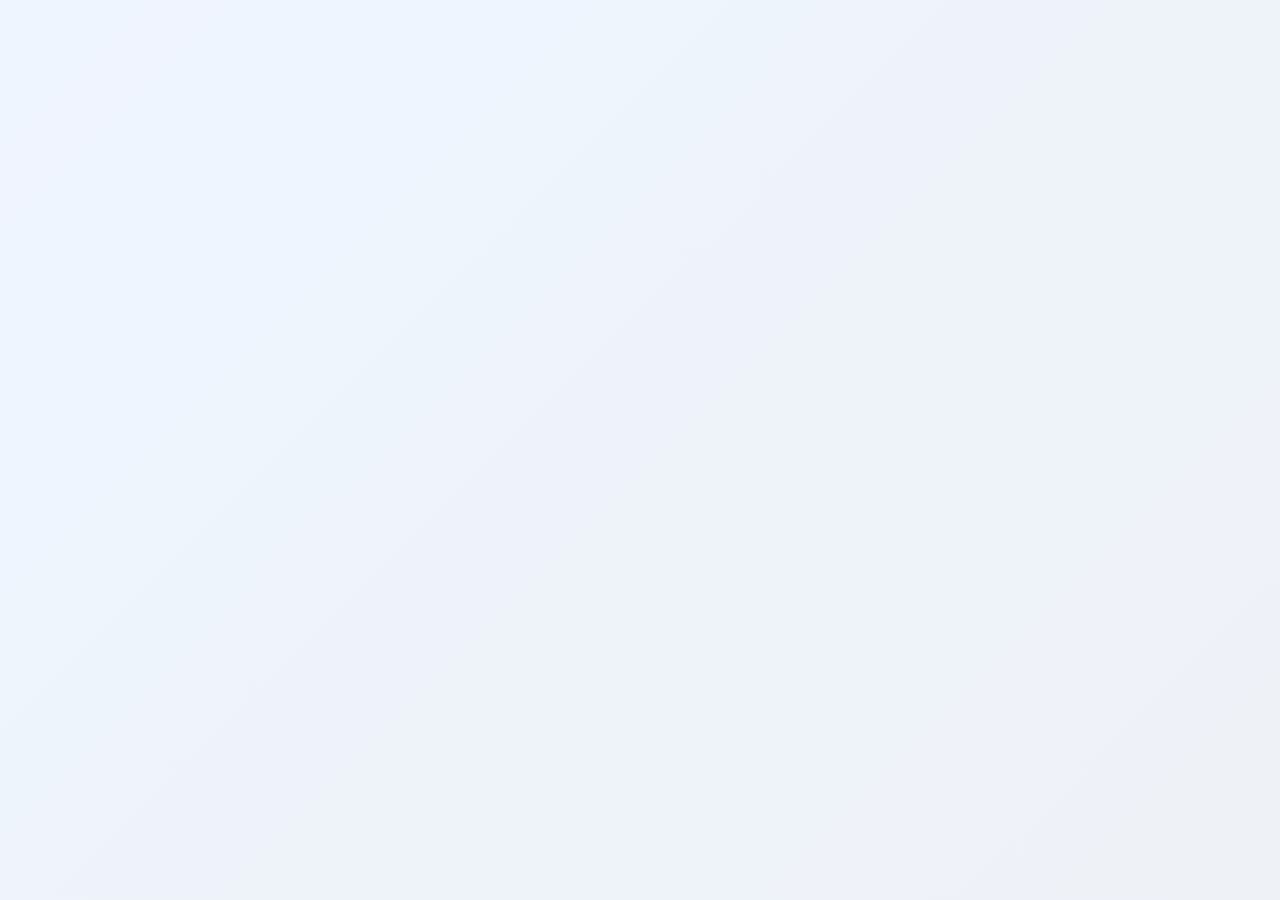
==== index.html @ 3c80b95d "Lanzamiento" ====
<!doctype html>
<html lang="es">
  <head>
    <meta charset="UTF-8" />
    <meta name="viewport" content="width=device-width, initial-scale=1.0" />
    <title>Clean It Wiki</title>
    <meta name="description" content="Wiki corporativa para centralizar el conocimiento operativo y administrativo de la empresa." />
    <link rel="icon" href="./assets/favicon.svg" type="image/svg+xml" />
    <link rel="stylesheet" href="./css/styles.css" />
    <script src="https://cdn.jsdelivr.net/npm/marked/marked.min.js" defer></script>
    <script src="https://cdn.jsdelivr.net/npm/dompurify@3.4.0/dist/purify.min.js" defer></script>
  </head>
  <body>
    <div id="app">
      <section id="setup-screen" class="setup-screen hidden">
        <div class="setup-card card">
          <div class="brand-mark large">CI</div>
          <h1>Configuración pendiente</h1>
          <p>
            Esta app necesita tus credenciales públicas de Supabase. Abrí <code>js/config.js</code>, completá la URL y la anon key, y volvé a publicar.
          </p>
        </div>
      </section>

      <section id="auth-screen" class="auth-shell hidden">
        <div class="auth-hero">
          <div class="brand-chip">
            <div class="brand-mark">CI</div>
            <span id="auth-brand-name">Clean It Wiki</span>
          </div>
          <h1 id="auth-hero-title">Tu operación no necesita más chats perdidos ni PDFs sueltos.</h1>
          <p id="auth-hero-copy">
            Centralizá procedimientos, RRHH, capacitación, archivos y documentación en un único punto de verdad.
          </p>
          <div class="hero-points">
            <div class="mini-card">
              <strong>Wiki viva</strong>
              <span>Edición en tiempo real con Supabase.</span>
            </div>
            <div class="mini-card">
              <strong>Roles y permisos</strong>
              <span>Usuarios y administradores con políticas RLS.</span>
            </div>
            <div class="mini-card">
              <strong>Adjuntos privados</strong>
              <span>Documentos, imágenes y videos centralizados.</span>
            </div>
          </div>
        </div>

        <div class="auth-panel card">
          <div class="tabs compact" role="tablist" aria-label="Acceso">
            <button class="tab active" data-auth-tab="login">Ingresar</button>
            <button class="tab" data-auth-tab="signup">Crear cuenta</button>
            <button class="tab" data-auth-tab="recover">Recuperar acceso</button>
          </div>

          <form id="login-form" class="form-panel" autocomplete="on">
            <label>
              <span>Email</span>
              <input type="email" name="email" required placeholder="empresa@dominio.com" />
            </label>
            <label>
              <span>Contraseña</span>
              <input type="password" name="password" required placeholder="••••••••" />
            </label>
            <button class="btn primary" type="submit">Ingresar</button>
          </form>

          <form id="signup-form" class="form-panel hidden" autocomplete="on">
            <label>
              <span>Nombre completo</span>
              <input type="text" name="full_name" required placeholder="Nombre y apellido" />
            </label>
            <label>
              <span>Email</span>
              <input type="email" name="email" required placeholder="empresa@dominio.com" />
            </label>
            <label>
              <span>Contraseña</span>
              <input type="password" name="password" minlength="8" required placeholder="Mínimo 8 caracteres" />
            </label>
            <label>
              <span>Confirmar contraseña</span>
              <input type="password" name="password_confirm" minlength="8" required placeholder="Repetí la contraseña" />
            </label>
            <button class="btn primary" type="submit">Crear cuenta</button>
            <p class="muted small">
              Si la confirmación por email está activa en Supabase, el alta se completa desde el correo.
            </p>
          </form>

          <form id="recover-form" class="form-panel hidden" autocomplete="on">
            <label>
              <span>Email</span>
              <input type="email" name="email" required placeholder="empresa@dominio.com" />
            </label>
            <button class="btn primary" type="submit">Enviar email de recuperación</button>
            <p class="muted small">
              Recordá agregar en Supabase la URL de redirección de esta app para el flujo de recuperación.
            </p>
          </form>

          <form id="password-reset-form" class="form-panel hidden">
            <div class="callout info">
              <strong>Recuperación detectada</strong>
              <span>Definí tu nueva contraseña para cerrar el proceso.</span>
            </div>
            <label>
              <span>Nueva contraseña</span>
              <input type="password" name="password" minlength="8" required placeholder="Nueva contraseña" />
            </label>
            <label>
              <span>Confirmar nueva contraseña</span>
              <input type="password" name="password_confirm" minlength="8" required placeholder="Repetí la nueva contraseña" />
            </label>
            <button class="btn primary" type="submit">Actualizar contraseña</button>
          </form>

          <div id="auth-message" class="feedback hidden"></div>
        </div>
      </section>

      <section id="app-shell" class="app-shell hidden">
        <aside class="sidebar">
          <div class="sidebar-header">
            <div class="brand-chip">
              <div class="brand-mark" id="brand-mark-sidebar">CI</div>
              <div>
                <strong id="sidebar-brand-name">Clean It Wiki</strong>
                <div class="muted small">Base operativa y corporativa</div>
              </div>
            </div>
            <button id="sidebar-toggle" class="icon-btn mobile-only" type="button" aria-label="Cerrar navegación">✕</button>
          </div>

          <div class="sidebar-search">
            <input id="sidebar-search-input" type="search" placeholder="Buscar procedimientos, RRHH, archivos..." />
          </div>

          <nav class="sidebar-nav">
            <button class="nav-link active" data-view="home">Inicio</button>
            <button class="nav-link" data-view="library">Biblioteca</button>
            <button class="nav-link admin-only hidden" data-view="admin">Administración</button>
          </nav>

          <div class="sidebar-section">
            <div class="sidebar-section-head">
              <span>Áreas</span>
            </div>
            <div id="tree-nav" class="tree-nav"></div>
          </div>

          <div class="sidebar-footer">
            <div class="profile-card">
              <div class="avatar" id="profile-avatar">?</div>
              <div>
                <strong id="profile-name">Usuario</strong>
                <div class="muted small" id="profile-role">user</div>
              </div>
            </div>
            <div class="sidebar-actions">
              <button id="open-account-btn" class="btn ghost" type="button">Mi cuenta</button>
              <button id="logout-btn" class="btn danger ghost" type="button">Salir</button>
            </div>
          </div>
        </aside>

        <div class="shell-main">
          <header class="topbar">
            <div class="topbar-left">
              <button id="open-sidebar-btn" class="icon-btn mobile-only" type="button" aria-label="Abrir navegación">☰</button>
              <div>
                <div id="page-kicker" class="kicker">Wiki corporativa</div>
                <h1 id="page-title">Inicio</h1>
              </div>
            </div>
            <div class="topbar-right">
              <button id="quick-new-page" class="btn primary admin-only hidden" type="button">Nueva página</button>
            </div>
          </header>

          <main id="main-content" class="main-content"></main>
        </div>

        <aside id="context-panel" class="context-panel">
          <section class="card sticky">
            <h3>Ayuda rápida</h3>
            <div id="context-panel-body" class="context-body"></div>
          </section>
        </aside>
      </section>
    </div>

    <dialog id="modal" class="modal">
      <div class="modal-shell">
        <div class="modal-header">
          <div>
            <div id="modal-kicker" class="kicker">Edición</div>
            <h2 id="modal-title">Formulario</h2>
          </div>
          <button id="modal-close" class="icon-btn" type="button" aria-label="Cerrar modal">✕</button>
        </div>
        <div id="modal-content" class="modal-content"></div>
      </div>
    </dialog>

    <template id="page-card-template">
      <article class="page-card card hoverable">
        <div class="page-card-head">
          <div class="page-icon"></div>
          <div>
            <h3 class="page-card-title"></h3>
            <p class="page-card-summary muted"></p>
          </div>
        </div>
        <div class="page-card-meta small muted"></div>
      </article>
    </template>

    <script src="./js/config.js"></script>
    <script type="module" src="./js/app.js"></script>
  </body>
</html>
---- css/styles.css ----
:root {
  --bg: #0b1220;
  --bg-soft: #121a2b;
  --panel: #ffffff;
  --panel-muted: #f4f7fb;
  --border: rgba(11, 18, 32, 0.08);
  --text: #0f172a;
  --muted: #5b6473;
  --primary: #1f6feb;
  --primary-soft: rgba(31, 111, 235, 0.12);
  --success: #0f9d58;
  --danger: #d93025;
  --warning: #b7791f;
  --shadow: 0 20px 48px rgba(11, 18, 32, 0.12);
  --radius: 20px;
  --radius-sm: 14px;
  --content-max: 940px;
  --sidebar-width: 320px;
  --context-width: 300px;
  font-synthesis-weight: none;
}

* {
  box-sizing: border-box;
}

html, body {
  margin: 0;
  min-height: 100%;
  font-family: Inter, ui-sans-serif, system-ui, -apple-system, BlinkMacSystemFont, "Segoe UI", sans-serif;
  background: linear-gradient(135deg, #eff5ff 0%, #eef2f7 100%);
  color: var(--text);
}

body {
  min-height: 100vh;
}

a {
  color: var(--primary);
  text-decoration: none;
}

a:hover {
  text-decoration: underline;
}

button, input, select, textarea {
  font: inherit;
}

img {
  max-width: 100%;
  display: block;
}

.hidden {
  display: none !important;
}

.small {
  font-size: 0.86rem;
}

.muted {
  color: var(--muted);
}

.kicker {
  text-transform: uppercase;
  letter-spacing: 0.08em;
  font-size: 0.72rem;
  color: var(--muted);
}

.card {
  background: var(--panel);
  border: 1px solid var(--border);
  border-radius: var(--radius);
  box-shadow: var(--shadow);
}

.hoverable {
  transition: transform 0.18s ease, box-shadow 0.18s ease, border-color 0.18s ease;
}

.hoverable:hover {
  transform: translateY(-2px);
  box-shadow: 0 22px 52px rgba(11, 18, 32, 0.16);
  border-color: rgba(31, 111, 235, 0.18);
}

.btn {
  border: none;
  border-radius: 14px;
  padding: 0.82rem 1rem;
  cursor: pointer;
  font-weight: 600;
  transition: transform 0.15s ease, opacity 0.15s ease, background 0.15s ease;
}

.btn:hover {
  transform: translateY(-1px);
}

.btn.primary {
  background: var(--primary);
  color: #fff;
}

.btn.ghost {
  background: rgba(11, 18, 32, 0.05);
  color: var(--text);
}

.btn.danger {
  background: var(--danger);
  color: #fff;
}

.btn.ghost.danger {
  background: rgba(217, 48, 37, 0.1);
  color: var(--danger);
}

.icon-btn {
  border: none;
  width: 42px;
  height: 42px;
  display: grid;
  place-items: center;
  border-radius: 12px;
  background: rgba(11, 18, 32, 0.06);
  cursor: pointer;
}

.badge {
  display: inline-flex;
  align-items: center;
  gap: 0.4rem;
  padding: 0.28rem 0.6rem;
  border-radius: 999px;
  background: rgba(11, 18, 32, 0.06);
  color: var(--text);
  font-size: 0.78rem;
  font-weight: 600;
}

.badge.primary {
  background: var(--primary-soft);
  color: var(--primary);
}

.badge.success {
  background: rgba(15, 157, 88, 0.12);
  color: var(--success);
}

.badge.warning {
  background: rgba(183, 121, 31, 0.12);
  color: var(--warning);
}

.badge.danger {
  background: rgba(217, 48, 37, 0.12);
  color: var(--danger);
}

.feedback {
  margin-top: 1rem;
  padding: 0.9rem 1rem;
  border-radius: 14px;
  border: 1px solid rgba(11, 18, 32, 0.08);
  background: rgba(31, 111, 235, 0.08);
}

.feedback.error {
  color: var(--danger);
  background: rgba(217, 48, 37, 0.08);
}

.feedback.success {
  color: var(--success);
  background: rgba(15, 157, 88, 0.08);
}

.feedback.warn {
  color: var(--warning);
  background: rgba(183, 121, 31, 0.08);
}

.form-panel,
.form-grid,
.inline-form {
  display: grid;
  gap: 0.95rem;
}

.form-grid.two {
  grid-template-columns: repeat(2, minmax(0, 1fr));
}

label {
  display: grid;
  gap: 0.48rem;
  font-weight: 600;
}

input,
select,
textarea {
  width: 100%;
  padding: 0.9rem 0.95rem;
  border-radius: 14px;
  border: 1px solid rgba(11, 18, 32, 0.12);
  background: #fff;
  color: var(--text);
}

textarea {
  resize: vertical;
  min-height: 130px;
}

input:focus,
select:focus,
textarea:focus {
  outline: 2px solid rgba(31, 111, 235, 0.18);
  border-color: rgba(31, 111, 235, 0.35);
}

code {
  font-family: ui-monospace, SFMono-Regular, Menlo, Consolas, monospace;
  font-size: 0.88em;
  background: rgba(11, 18, 32, 0.06);
  border-radius: 6px;
  padding: 0.15rem 0.38rem;
}

.tabs {
  display: flex;
  gap: 0.5rem;
  padding: 0.25rem;
  background: rgba(11, 18, 32, 0.05);
  border-radius: 16px;
}

.tabs.compact {
  margin-bottom: 1rem;
}

.tab {
  flex: 1;
  padding: 0.75rem 0.9rem;
  border: none;
  border-radius: 12px;
  background: transparent;
  cursor: pointer;
  font-weight: 700;
  color: var(--muted);
}

.tab.active {
  background: #fff;
  color: var(--text);
  box-shadow: 0 6px 16px rgba(11, 18, 32, 0.08);
}

.brand-chip {
  display: inline-flex;
  align-items: center;
  gap: 0.85rem;
}

.brand-mark {
  width: 44px;
  height: 44px;
  display: grid;
  place-items: center;
  border-radius: 14px;
  background: linear-gradient(135deg, var(--primary), #7a9eff);
  color: #fff;
  font-weight: 800;
}

.brand-mark.large {
  width: 72px;
  height: 72px;
  font-size: 1.4rem;
}

.setup-screen,
.auth-shell {
  min-height: 100vh;
  display: grid;
  gap: 1.5rem;
  padding: 1.25rem;
}

.setup-screen {
  place-items: center;
}

.setup-card {
  max-width: 560px;
  padding: 2rem;
}

.auth-shell {
  grid-template-columns: 1fr;
  align-items: stretch;
}

.auth-hero,
.auth-panel {
  padding: 1.4rem;
}

.auth-hero {
  border-radius: var(--radius);
  background:
    radial-gradient(circle at top left, rgba(122, 158, 255, 0.35), transparent 38%),
    linear-gradient(160deg, #0b1220 0%, #10192e 100%);
  color: white;
  display: grid;
  gap: 1.2rem;
}

.auth-hero h1 {
  margin: 0;
  font-size: clamp(2rem, 6vw, 3.6rem);
  line-height: 1.02;
}

.auth-hero p {
  margin: 0;
  max-width: 52ch;
  color: rgba(255, 255, 255, 0.8);
}

.hero-points {
  display: grid;
  gap: 0.9rem;
}

.mini-card {
  padding: 1rem;
  border-radius: 18px;
  background: rgba(255, 255, 255, 0.08);
  border: 1px solid rgba(255, 255, 255, 0.08);
}

.mini-card span,
.mini-card strong {
  display: block;
}

.auth-panel {
  background: rgba(255, 255, 255, 0.92);
  backdrop-filter: blur(14px);
  border-radius: var(--radius);
}

.auth-panel .small {
  line-height: 1.45;
}

.app-shell {
  min-height: 100vh;
  display: grid;
  grid-template-columns: var(--sidebar-width) minmax(0, 1fr);
}

.sidebar {
  position: fixed;
  inset: 0 auto 0 0;
  width: min(100vw, var(--sidebar-width));
  background: linear-gradient(180deg, #0b1220 0%, #10182b 100%);
  color: white;
  padding: 1rem;
  display: grid;
  grid-template-rows: auto auto auto 1fr auto;
  gap: 1rem;
  z-index: 35;
  transform: translateX(-100%);
  transition: transform 0.2s ease;
  box-shadow: 18px 0 40px rgba(11, 18, 32, 0.32);
}

body.sidebar-open .sidebar {
  transform: translateX(0);
}

body.sidebar-open {
  overflow: hidden;
}

.sidebar-header,
.sidebar-actions,
.sidebar-footer,
.sidebar-section-head {
  display: flex;
  align-items: center;
  justify-content: space-between;
  gap: 0.8rem;
}

.sidebar-search input {
  background: rgba(255, 255, 255, 0.08);
  border-color: rgba(255, 255, 255, 0.08);
  color: white;
}

.sidebar-search input::placeholder {
  color: rgba(255, 255, 255, 0.55);
}

.sidebar-nav,
.tree-nav,
.tree-group {
  display: grid;
  gap: 0.35rem;
}

.nav-link,
.tree-item,
.tree-toggle {
  text-align: left;
  border: none;
  background: transparent;
  color: rgba(255, 255, 255, 0.76);
  padding: 0.7rem 0.85rem;
  border-radius: 14px;
  cursor: pointer;
}

.nav-link.active,
.tree-item.active,
.tree-toggle.active,
.nav-link:hover,
.tree-item:hover,
.tree-toggle:hover {
  background: rgba(255, 255, 255, 0.08);
  color: white;
}

.tree-children {
  display: grid;
  gap: 0.28rem;
  padding-left: 0.75rem;
  margin-left: 0.65rem;
  border-left: 1px solid rgba(255, 255, 255, 0.12);
}

.tree-node-head {
  display: flex;
  align-items: center;
  justify-content: space-between;
  gap: 0.5rem;
}

.profile-card {
  display: flex;
  align-items: center;
  gap: 0.85rem;
  padding: 0.85rem;
  border-radius: 18px;
  background: rgba(255, 255, 255, 0.06);
}

.avatar {
  width: 40px;
  height: 40px;
  border-radius: 12px;
  display: grid;
  place-items: center;
  background: rgba(255, 255, 255, 0.1);
  font-weight: 800;
}

.shell-main {
  min-width: 0;
}

.topbar {
  position: sticky;
  top: 0;
  z-index: 20;
  backdrop-filter: blur(14px);
  background: rgba(239, 245, 255, 0.82);
  border-bottom: 1px solid rgba(11, 18, 32, 0.08);
  display: flex;
  justify-content: space-between;
  gap: 1rem;
  align-items: center;
  padding: 1rem 1.25rem;
}

.topbar-left,
.topbar-right,
.page-card-head,
.admin-toolbar,
.stats-grid,
.metric-card-head,
.row-actions,
.meta-grid,
.split-grid,
.result-row,
.resource-card-head,
.quick-actions,
.breadcrumbs {
  display: flex;
  gap: 0.9rem;
  align-items: center;
}

.topbar-left h1,
.topbar-left .kicker {
  margin: 0;
}

.main-content {
  padding: 1.1rem;
  display: grid;
  gap: 1rem;
}

.context-panel {
  display: none;
}

.sticky {
  position: sticky;
  top: 6.2rem;
}

.hero-card,
.section-card,
.metric-card,
.list-card,
.page-view,
.resource-card,
.empty-state,
.admin-card,
.account-card {
  padding: 1.1rem;
}

.hero-card {
  background:
    radial-gradient(circle at top right, rgba(31, 111, 235, 0.18), transparent 30%),
    linear-gradient(180deg, #ffffff 0%, #f8fbff 100%);
}

.hero-card h2,
.section-card h2,
.page-view h2,
.admin-card h2 {
  margin-top: 0;
}

.grid,
.stats-grid,
.cards-grid,
.resource-grid,
.admin-grid,
.search-grid,
.page-grid,
.file-grid,
.area-grid {
  display: grid;
  gap: 1rem;
}

.stats-grid,
.cards-grid,
.resource-grid,
.area-grid {
  grid-template-columns: repeat(auto-fit, minmax(220px, 1fr));
}

.page-grid {
  grid-template-columns: repeat(auto-fit, minmax(280px, 1fr));
}

.search-grid {
  grid-template-columns: 1fr;
}

.admin-grid {
  grid-template-columns: 1fr;
}

.metric-card {
  background: #fff;
  border-radius: 20px;
  border: 1px solid rgba(11, 18, 32, 0.08);
}

.metric-number {
  font-size: 2rem;
  font-weight: 800;
}

.page-card,
.resource-card {
  display: grid;
  gap: 0.9rem;
}

.page-icon,
.resource-icon {
  width: 48px;
  height: 48px;
  border-radius: 15px;
  display: grid;
  place-items: center;
  background: rgba(31, 111, 235, 0.1);
  font-size: 1.2rem;
}

.page-card-title,
.resource-card-title,
.empty-state h3,
.admin-card h3,
.page-view h1 {
  margin: 0;
}

.list-stack {
  display: grid;
  gap: 0.85rem;
}

.callout {
  border-radius: 16px;
  padding: 0.95rem 1rem;
  display: grid;
  gap: 0.3rem;
}

.callout.info {
  background: rgba(31, 111, 235, 0.08);
  border: 1px solid rgba(31, 111, 235, 0.12);
}

.callout.warn {
  background: rgba(183, 121, 31, 0.08);
  border: 1px solid rgba(183, 121, 31, 0.14);
}

.callout.success {
  background: rgba(15, 157, 88, 0.08);
  border: 1px solid rgba(15, 157, 88, 0.14);
}

.breadcrumbs {
  flex-wrap: wrap;
  color: var(--muted);
  font-size: 0.88rem;
}

.page-view {
  display: grid;
  gap: 1.1rem;
}

.page-header {
  display: grid;
  gap: 0.8rem;
}

.page-header h1 {
  font-size: clamp(1.8rem, 5vw, 2.8rem);
  line-height: 1.02;
}

.page-content {
  background: #fff;
  border: 1px solid rgba(11, 18, 32, 0.08);
  border-radius: 24px;
  padding: 1.2rem;
  overflow-wrap: anywhere;
}

.page-content h1,
.page-content h2,
.page-content h3,
.page-content h4 {
  scroll-margin-top: 6.5rem;
}

.page-content h1 {
  font-size: 2rem;
}

.page-content h2 {
  margin-top: 2rem;
  font-size: 1.45rem;
}

.page-content h3 {
  margin-top: 1.4rem;
  font-size: 1.16rem;
}

.page-content p,
.page-content li,
.page-content blockquote {
  line-height: 1.7;
}

.page-content pre {
  overflow: auto;
  padding: 1rem;
  background: #0b1220;
  color: white;
  border-radius: 16px;
}

.page-content blockquote {
  margin: 0;
  border-left: 4px solid var(--primary);
  padding-left: 1rem;
  color: var(--muted);
}

.page-actions,
.editor-toolbar,
.filter-bar,
.attachments-head {
  display: flex;
  flex-wrap: wrap;
  gap: 0.7rem;
  align-items: center;
}

.editor-toolbar button {
  border: 1px solid rgba(11, 18, 32, 0.08);
  background: #fff;
  border-radius: 12px;
  padding: 0.55rem 0.7rem;
  cursor: pointer;
}

.resource-card {
  border: 1px solid rgba(11, 18, 32, 0.08);
  border-radius: 18px;
  background: white;
}

.resource-preview {
  background: var(--panel-muted);
  border-radius: 16px;
  overflow: hidden;
  min-height: 160px;
}

.resource-preview iframe,
.resource-preview video,
.resource-preview img {
  width: 100%;
  min-height: 160px;
  border: none;
}

.resource-meta {
  display: flex;
  flex-wrap: wrap;
  gap: 0.5rem;
}

.empty-state {
  text-align: center;
}

.table-shell {
  width: 100%;
  overflow: auto;
  border-radius: 18px;
  border: 1px solid rgba(11, 18, 32, 0.08);
}

.table-shell table {
  width: 100%;
  border-collapse: collapse;
  background: white;
}

.table-shell th,
.table-shell td {
  padding: 0.9rem;
  border-bottom: 1px solid rgba(11, 18, 32, 0.06);
  text-align: left;
  vertical-align: top;
}

.table-shell th {
  background: rgba(11, 18, 32, 0.03);
  font-size: 0.84rem;
  text-transform: uppercase;
  letter-spacing: 0.05em;
}

.table-shell tr:hover td {
  background: rgba(31, 111, 235, 0.03);
}

.search-result {
  padding: 1rem;
  border: 1px solid rgba(11, 18, 32, 0.08);
  border-radius: 18px;
  background: white;
}

.search-result h3,
.search-result p {
  margin: 0;
}

.search-result p + p {
  margin-top: 0.6rem;
}

.modal {
  border: none;
  padding: 0;
  background: transparent;
  max-width: min(960px, 95vw);
  width: 95vw;
}

.modal::backdrop {
  background: rgba(11, 18, 32, 0.56);
  backdrop-filter: blur(4px);
}

.modal-shell {
  background: white;
  border-radius: 24px;
  padding: 1rem;
  max-height: 92vh;
  overflow: auto;
  box-shadow: 0 30px 80px rgba(11, 18, 32, 0.32);
}

.modal-header {
  display: flex;
  justify-content: space-between;
  align-items: center;
  gap: 1rem;
  padding-bottom: 1rem;
  border-bottom: 1px solid rgba(11, 18, 32, 0.08);
}

.modal-content {
  padding-top: 1rem;
}

.pill-group {
  display: flex;
  gap: 0.55rem;
  flex-wrap: wrap;
}

.pill {
  border: 1px solid rgba(11, 18, 32, 0.08);
  border-radius: 999px;
  background: white;
  padding: 0.48rem 0.8rem;
  cursor: pointer;
}

.meta-grid {
  flex-wrap: wrap;
}

.user-status-toggle {
  width: 58px;
  border-radius: 999px;
  border: none;
  padding: 0.3rem;
  background: rgba(11, 18, 32, 0.12);
  cursor: pointer;
}

.user-status-toggle .dot {
  width: 24px;
  height: 24px;
  border-radius: 50%;
  background: white;
  transition: transform 0.18s ease;
}

.user-status-toggle.active {
  background: rgba(15, 157, 88, 0.2);
}

.user-status-toggle.active .dot {
  transform: translateX(26px);
}

.mobile-only {
  display: inline-grid;
}

.desktop-only {
  display: none;
}

.file-input-wrap {
  padding: 1rem;
  border: 1px dashed rgba(11, 18, 32, 0.18);
  border-radius: 18px;
  background: rgba(11, 18, 32, 0.02);
}

.progress {
  width: 100%;
  height: 10px;
  border-radius: 999px;
  background: rgba(11, 18, 32, 0.08);
  overflow: hidden;
}

.progress > span {
  display: block;
  height: 100%;
  background: var(--primary);
}

@media (min-width: 720px) {
  .auth-shell {
    grid-template-columns: 1.2fr 0.9fr;
    padding: 1.6rem;
  }

  .auth-hero,
  .auth-panel {
    padding: 2rem;
  }

  .main-content {
    padding: 1.5rem;
  }

  .search-grid {
    grid-template-columns: 1.2fr 0.8fr;
  }

  .admin-grid {
    grid-template-columns: 1.25fr 0.95fr;
  }
}

@media (min-width: 1120px) {
  body {
    background: linear-gradient(135deg, #eff5ff 0%, #eef2f7 100%);
  }

  .sidebar {
    transform: translateX(0);
  }

  body.sidebar-open {
    overflow: auto;
  }

  .app-shell {
    grid-template-columns: var(--sidebar-width) minmax(0, 1fr) var(--context-width);
  }

  .shell-main {
    margin-left: var(--sidebar-width);
  }

  .context-panel {
    display: block;
    padding: 1.25rem 1.25rem 1.25rem 0;
  }

  .mobile-only {
    display: none !important;
  }

  .desktop-only {
    display: initial;
  }

  .page-content {
    padding: 1.45rem 1.6rem;
  }
}

@media (prefers-reduced-motion: reduce) {
  * {
    scroll-behavior: auto !important;
    transition: none !important;
    animation: none !important;
  }
}
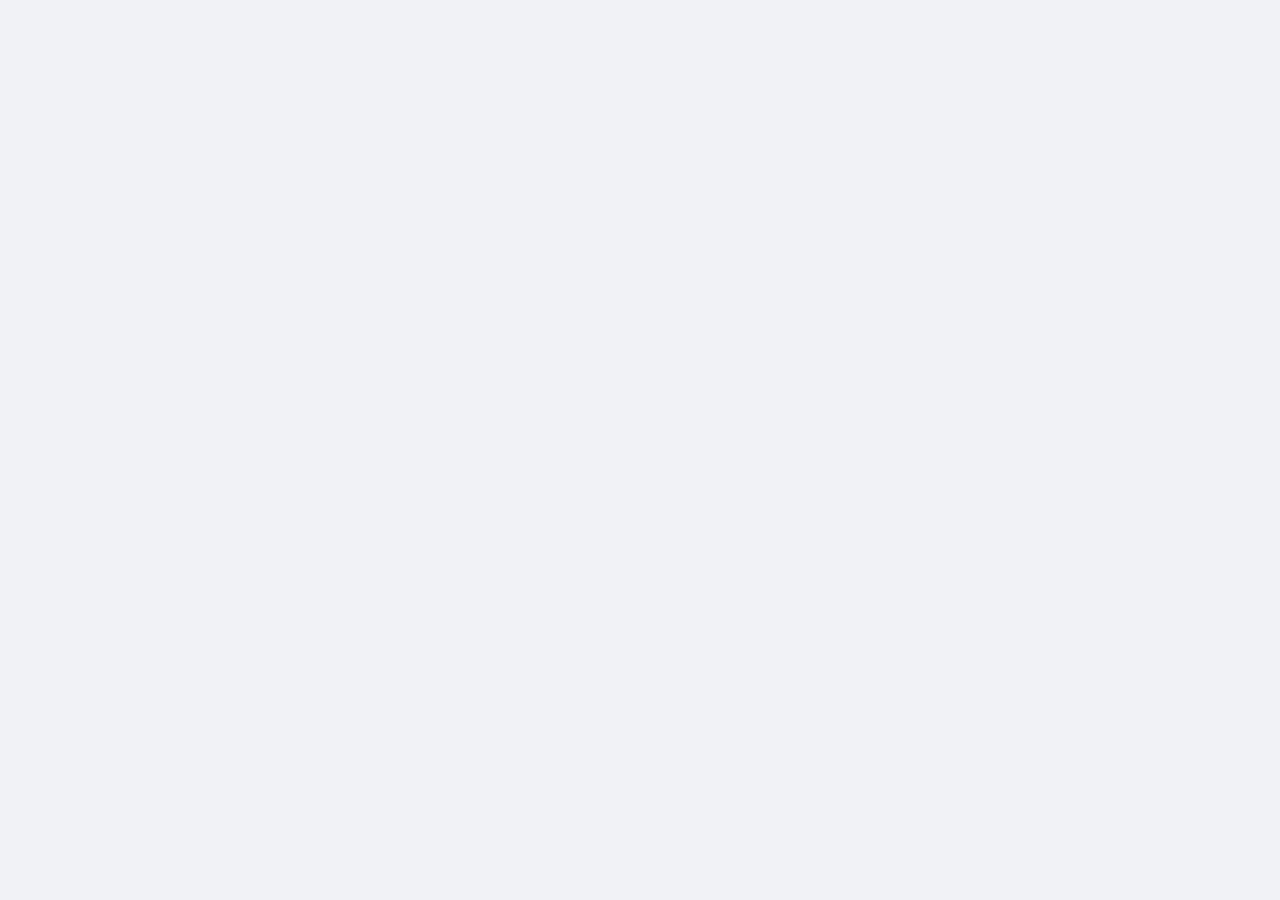
==== commit e0d79df6: "Mejora UX" ====
--- a/index.html
+++ b/index.html
@@ -6,6 +6,9 @@
     <title>Clean It Wiki</title>
     <meta name="description" content="Wiki corporativa para centralizar el conocimiento operativo y administrativo de la empresa." />
     <link rel="icon" href="./assets/favicon.svg" type="image/svg+xml" />
+    <link rel="preconnect" href="https://fonts.googleapis.com">
+    <link rel="preconnect" href="https://fonts.gstatic.com" crossorigin>
+    <link href="https://fonts.googleapis.com/css2?family=Geist:wght@400;500;600;700;800&family=Geist+Mono:wght@400;500&display=swap" rel="stylesheet">
     <link rel="stylesheet" href="./css/styles.css" />
     <script src="https://cdn.jsdelivr.net/npm/marked/marked.min.js" defer></script>
     <script src="https://cdn.jsdelivr.net/npm/dompurify@3.4.0/dist/purify.min.js" defer></script>
@@ -152,17 +155,14 @@
           </div>
 
           <div class="sidebar-footer">
-            <div class="profile-card">
+            <div class="profile-card profile-card-compact">
               <div class="avatar" id="profile-avatar">?</div>
-              <div>
+              <div class="profile-meta">
                 <strong id="profile-name">Usuario</strong>
                 <div class="muted small" id="profile-role">user</div>
               </div>
             </div>
-            <div class="sidebar-actions">
-              <button id="open-account-btn" class="btn ghost" type="button">Mi cuenta</button>
-              <button id="logout-btn" class="btn danger ghost" type="button">Salir</button>
-            </div>
+            <div class="sidebar-footer-note small muted">La cuenta y la salida quedaron arriba para no pisar la navegación.</div>
           </div>
         </aside>
 
@@ -177,6 +177,8 @@
             </div>
             <div class="topbar-right">
               <button id="quick-new-page" class="btn primary admin-only hidden" type="button">Nueva página</button>
+              <button id="open-account-btn" class="btn ghost" type="button">Mi cuenta</button>
+              <button id="logout-btn" class="btn danger ghost" type="button">Salir</button>
             </div>
           </header>
 
--- a/css/styles.css
+++ b/css/styles.css
@@ -1,1001 +1,1284 @@
+/* ============================================================
+   Clean It Wiki — Design System
+   Aesthetic: refined operational tool — dark sidebar, clean
+   reading pane, professional editor with split-pane preview
+   ============================================================ */
+
+@import url('https://fonts.googleapis.com/css2?family=Geist:wght@400;500;600;700;800&family=Geist+Mono:wght@400;500&display=swap');
+
+/* ── Tokens ─────────────────────────────────────────── */
 :root {
-  --bg: #0b1220;
-  --bg-soft: #121a2b;
-  --panel: #ffffff;
-  --panel-muted: #f4f7fb;
-  --border: rgba(11, 18, 32, 0.08);
-  --text: #0f172a;
-  --muted: #5b6473;
-  --primary: #1f6feb;
-  --primary-soft: rgba(31, 111, 235, 0.12);
-  --success: #0f9d58;
-  --danger: #d93025;
-  --warning: #b7791f;
-  --shadow: 0 20px 48px rgba(11, 18, 32, 0.12);
-  --radius: 20px;
-  --radius-sm: 14px;
-  --content-max: 940px;
-  --sidebar-width: 320px;
-  --context-width: 300px;
+  /* surface */
+  --bg:           #f0f2f5;
+  --panel:        #ffffff;
+  --panel-soft:   #f7f8fa;
+  --panel-hover:  #f0f3f8;
+
+  /* sidebar */
+  --sidebar-bg:       #111827;
+  --sidebar-surface:  #1a2333;
+  --sidebar-hover:    rgba(255,255,255,0.07);
+  --sidebar-active:   rgba(255,255,255,0.11);
+  --sidebar-text:     rgba(255,255,255,0.82);
+  --sidebar-muted:    rgba(255,255,255,0.44);
+  --sidebar-border:   rgba(255,255,255,0.07);
+
+  /* text */
+  --text:         #0d1117;
+  --text-2:       #374151;
+  --muted:        #6b7280;
+  --muted-light:  #9ca3af;
+
+  /* accent */
+  --primary:          #2563eb;
+  --primary-hover:    #1d4ed8;
+  --primary-soft:     rgba(37,99,235,0.1);
+  --primary-border:   rgba(37,99,235,0.25);
+
+  /* semantic */
+  --success:      #059669;
+  --success-soft: rgba(5,150,105,0.1);
+  --warning:      #d97706;
+  --warning-soft: rgba(217,119,6,0.1);
+  --danger:       #dc2626;
+  --danger-soft:  rgba(220,38,38,0.1);
+
+  /* structure */
+  --border:       rgba(0,0,0,0.07);
+  --border-med:   rgba(0,0,0,0.1);
+  --shadow-sm:    0 1px 3px rgba(0,0,0,0.06), 0 1px 2px rgba(0,0,0,0.04);
+  --shadow:       0 4px 16px rgba(0,0,0,0.07), 0 1px 3px rgba(0,0,0,0.05);
+  --shadow-lg:    0 16px 40px rgba(0,0,0,0.12), 0 4px 12px rgba(0,0,0,0.06);
+  --shadow-xl:    0 32px 64px rgba(0,0,0,0.18);
+
+  --radius:       12px;
+  --radius-lg:    16px;
+  --radius-xl:    20px;
+
+  /* layout */
+  --sidebar-w:     268px;
+  --context-w:     272px;
+  --content-max:   860px;
+
+  /* type */
+  --font:    'Geist', ui-sans-serif, system-ui, -apple-system, sans-serif;
+  --mono:    'Geist Mono', ui-monospace, 'Cascadia Code', monospace;
+
   font-synthesis-weight: none;
 }
 
-* {
-  box-sizing: border-box;
-}
+/* ── Reset & base ───────────────────────────────────── */
+*, *::before, *::after { box-sizing: border-box; }
+
+html { scroll-behavior: smooth; }
 
 html, body {
   margin: 0;
   min-height: 100%;
-  font-family: Inter, ui-sans-serif, system-ui, -apple-system, BlinkMacSystemFont, "Segoe UI", sans-serif;
-  background: linear-gradient(135deg, #eff5ff 0%, #eef2f7 100%);
+  font-family: var(--font);
+  font-size: 15px;
+  background: var(--bg);
   color: var(--text);
-}
-
-body {
-  min-height: 100vh;
-}
-
-a {
-  color: var(--primary);
-  text-decoration: none;
-}
-
-a:hover {
-  text-decoration: underline;
-}
-
-button, input, select, textarea {
-  font: inherit;
-}
-
-img {
-  max-width: 100%;
-  display: block;
-}
-
-.hidden {
-  display: none !important;
-}
-
-.small {
-  font-size: 0.86rem;
-}
-
-.muted {
-  color: var(--muted);
-}
+  -webkit-font-smoothing: antialiased;
+}
+
+body { overflow-x: hidden; }
+
+a { color: var(--primary); text-decoration: none; }
+a:hover { text-decoration: underline; }
+button, input, select, textarea { font: inherit; }
+img { max-width: 100%; display: block; }
+
+/* ── Utilities ──────────────────────────────────────── */
+.hidden { display: none !important; }
+.small  { font-size: 0.84rem; }
+.muted  { color: var(--muted); }
 
 .kicker {
   text-transform: uppercase;
-  letter-spacing: 0.08em;
-  font-size: 0.72rem;
-  color: var(--muted);
-}
-
+  letter-spacing: 0.09em;
+  font-size: 0.7rem;
+  font-weight: 600;
+  color: var(--muted-light);
+}
+
+.link-btn {
+  appearance: none; border: none; background: transparent;
+  color: var(--primary); padding: 0; text-align: left;
+  cursor: pointer; font: inherit;
+}
+.link-btn:hover { text-decoration: underline; }
+
+/* ── Cards ──────────────────────────────────────────── */
 .card {
   background: var(--panel);
   border: 1px solid var(--border);
-  border-radius: var(--radius);
+  border-radius: var(--radius-lg);
   box-shadow: var(--shadow);
 }
 
 .hoverable {
-  transition: transform 0.18s ease, box-shadow 0.18s ease, border-color 0.18s ease;
-}
-
+  transition: box-shadow 0.18s, border-color 0.18s, transform 0.18s;
+  cursor: pointer;
+}
 .hoverable:hover {
-  transform: translateY(-2px);
-  box-shadow: 0 22px 52px rgba(11, 18, 32, 0.16);
-  border-color: rgba(31, 111, 235, 0.18);
-}
-
+  box-shadow: var(--shadow-lg);
+  border-color: var(--primary-border);
+  transform: translateY(-1px);
+}
+
+/* ── Buttons ────────────────────────────────────────── */
 .btn {
-  border: none;
-  border-radius: 14px;
-  padding: 0.82rem 1rem;
+  display: inline-flex; align-items: center; gap: 0.45rem;
+  border: 1px solid transparent;
+  border-radius: var(--radius);
+  padding: 0.55rem 1rem;
   cursor: pointer;
   font-weight: 600;
-  transition: transform 0.15s ease, opacity 0.15s ease, background 0.15s ease;
-}
-
-.btn:hover {
-  transform: translateY(-1px);
-}
+  font-size: 0.9rem;
+  line-height: 1.4;
+  white-space: nowrap;
+  transition: background 0.14s, box-shadow 0.14s, transform 0.14s, border-color 0.14s;
+  text-decoration: none;
+}
+.btn:hover { transform: translateY(-1px); }
+.btn:active { transform: translateY(0); }
 
 .btn.primary {
   background: var(--primary);
   color: #fff;
+  border-color: var(--primary);
+  box-shadow: 0 1px 4px rgba(37,99,235,0.3);
+}
+.btn.primary:hover {
+  background: var(--primary-hover);
+  box-shadow: 0 4px 12px rgba(37,99,235,0.35);
 }
 
 .btn.ghost {
-  background: rgba(11, 18, 32, 0.05);
+  background: var(--panel-soft);
+  color: var(--text-2);
+  border-color: var(--border-med);
+}
+.btn.ghost:hover { background: var(--panel-hover); border-color: var(--border-med); }
+
+.btn.danger { background: var(--danger); color: #fff; border-color: var(--danger); }
+.btn.ghost.danger {
+  background: var(--danger-soft); color: var(--danger);
+  border-color: rgba(220,38,38,0.2);
+}
+
+.btn.sm { padding: 0.38rem 0.75rem; font-size: 0.82rem; }
+
+.icon-btn {
+  border: 1px solid var(--border-med);
+  width: 38px; height: 38px;
+  display: grid; place-items: center;
+  border-radius: var(--radius);
+  background: var(--panel);
+  cursor: pointer;
+  transition: background 0.14s, border-color 0.14s;
+  flex-shrink: 0;
+}
+.icon-btn:hover { background: var(--panel-hover); border-color: var(--border-med); }
+
+/* ── Badges ─────────────────────────────────────────── */
+.badge {
+  display: inline-flex; align-items: center; gap: 0.3rem;
+  padding: 0.22rem 0.6rem;
+  border-radius: 999px;
+  font-size: 0.76rem; font-weight: 600;
+  background: var(--panel-soft); color: var(--muted);
+  border: 1px solid var(--border);
+}
+.badge.primary { background: var(--primary-soft); color: var(--primary); border-color: var(--primary-border); }
+.badge.success { background: var(--success-soft); color: var(--success); border-color: rgba(5,150,105,0.2); }
+.badge.warning { background: var(--warning-soft); color: var(--warning); border-color: rgba(217,119,6,0.2); }
+.badge.danger  { background: var(--danger-soft);  color: var(--danger);  border-color: rgba(220,38,38,0.2);  }
+
+/* ── Feedback / toasts ──────────────────────────────── */
+.feedback {
+  padding: 0.8rem 1rem;
+  border-radius: var(--radius);
+  border: 1px solid var(--primary-border);
+  background: var(--primary-soft);
+  font-size: 0.9rem;
+  line-height: 1.5;
+  color: var(--text-2);
+}
+.feedback.error   { color: var(--danger);  background: var(--danger-soft);  border-color: rgba(220,38,38,0.2); }
+.feedback.success { color: var(--success); background: var(--success-soft); border-color: rgba(5,150,105,0.2); }
+.feedback.warn    { color: var(--warning); background: var(--warning-soft); border-color: rgba(217,119,6,0.2); }
+
+.toast-stack {
+  position: fixed; right: 1.25rem; bottom: 1.25rem;
+  display: grid; gap: 0.6rem; z-index: 9999;
+}
+.toast-stack .feedback {
+  min-width: 280px;
+  box-shadow: var(--shadow-lg);
+  animation: slideInRight 0.2s ease;
+}
+@keyframes slideInRight {
+  from { opacity: 0; transform: translateX(16px); }
+  to   { opacity: 1; transform: translateX(0); }
+}
+
+/* ── Forms ──────────────────────────────────────────── */
+.form-panel, .form-grid, .inline-form { display: grid; gap: 0.85rem; }
+.form-grid.two { grid-template-columns: repeat(2, minmax(0,1fr)); }
+
+label { display: grid; gap: 0.38rem; font-weight: 600; font-size: 0.88rem; }
+label span { color: var(--text-2); }
+
+input, select, textarea {
+  width: 100%;
+  padding: 0.62rem 0.8rem;
+  border-radius: var(--radius);
+  border: 1px solid var(--border-med);
+  background: var(--panel);
   color: var(--text);
-}
-
-.btn.danger {
-  background: var(--danger);
-  color: #fff;
-}
-
-.btn.ghost.danger {
-  background: rgba(217, 48, 37, 0.1);
-  color: var(--danger);
-}
-
-.icon-btn {
-  border: none;
-  width: 42px;
-  height: 42px;
-  display: grid;
-  place-items: center;
-  border-radius: 12px;
-  background: rgba(11, 18, 32, 0.06);
-  cursor: pointer;
-}
-
-.badge {
-  display: inline-flex;
-  align-items: center;
-  gap: 0.4rem;
-  padding: 0.28rem 0.6rem;
-  border-radius: 999px;
-  background: rgba(11, 18, 32, 0.06);
+  transition: border-color 0.14s, box-shadow 0.14s;
+  outline: none;
+}
+textarea { resize: vertical; min-height: 100px; line-height: 1.6; }
+
+input:focus, select:focus, textarea:focus {
+  border-color: var(--primary);
+  box-shadow: 0 0 0 3px var(--primary-soft);
+}
+
+input[type="color"] {
+  padding: 0.3rem 0.4rem; height: 40px; cursor: pointer;
+}
+
+code {
+  font-family: var(--mono);
+  font-size: 0.85em;
+  background: var(--panel-soft);
+  border: 1px solid var(--border);
+  border-radius: 5px;
+  padding: 0.12rem 0.36rem;
+}
+
+/* ── Tabs ───────────────────────────────────────────── */
+.tabs {
+  display: flex; gap: 0.3rem;
+  padding: 0.25rem;
+  background: var(--panel-soft);
+  border: 1px solid var(--border);
+  border-radius: var(--radius);
+}
+.tabs.compact { margin-bottom: 1rem; }
+
+.tab {
+  flex: 1; padding: 0.58rem 0.85rem;
+  border: none; border-radius: calc(var(--radius) - 2px);
+  background: transparent; cursor: pointer;
+  font-weight: 600; font-size: 0.88rem;
+  color: var(--muted);
+  transition: background 0.14s, color 0.14s, box-shadow 0.14s;
+}
+.tab.active {
+  background: var(--panel);
   color: var(--text);
-  font-size: 0.78rem;
-  font-weight: 600;
-}
-
-.badge.primary {
-  background: var(--primary-soft);
-  color: var(--primary);
-}
-
-.badge.success {
-  background: rgba(15, 157, 88, 0.12);
-  color: var(--success);
-}
-
-.badge.warning {
-  background: rgba(183, 121, 31, 0.12);
-  color: var(--warning);
-}
-
-.badge.danger {
-  background: rgba(217, 48, 37, 0.12);
-  color: var(--danger);
-}
-
-.feedback {
-  margin-top: 1rem;
-  padding: 0.9rem 1rem;
-  border-radius: 14px;
-  border: 1px solid rgba(11, 18, 32, 0.08);
-  background: rgba(31, 111, 235, 0.08);
-}
-
-.feedback.error {
-  color: var(--danger);
-  background: rgba(217, 48, 37, 0.08);
-}
-
-.feedback.success {
-  color: var(--success);
-  background: rgba(15, 157, 88, 0.08);
-}
-
-.feedback.warn {
-  color: var(--warning);
-  background: rgba(183, 121, 31, 0.08);
-}
-
-.form-panel,
-.form-grid,
-.inline-form {
-  display: grid;
-  gap: 0.95rem;
-}
-
-.form-grid.two {
-  grid-template-columns: repeat(2, minmax(0, 1fr));
-}
-
-label {
-  display: grid;
-  gap: 0.48rem;
-  font-weight: 600;
-}
-
-input,
-select,
-textarea {
-  width: 100%;
-  padding: 0.9rem 0.95rem;
-  border-radius: 14px;
-  border: 1px solid rgba(11, 18, 32, 0.12);
-  background: #fff;
-  color: var(--text);
-}
-
-textarea {
-  resize: vertical;
-  min-height: 130px;
-}
-
-input:focus,
-select:focus,
-textarea:focus {
-  outline: 2px solid rgba(31, 111, 235, 0.18);
-  border-color: rgba(31, 111, 235, 0.35);
-}
-
-code {
-  font-family: ui-monospace, SFMono-Regular, Menlo, Consolas, monospace;
-  font-size: 0.88em;
-  background: rgba(11, 18, 32, 0.06);
-  border-radius: 6px;
-  padding: 0.15rem 0.38rem;
-}
-
-.tabs {
-  display: flex;
-  gap: 0.5rem;
-  padding: 0.25rem;
-  background: rgba(11, 18, 32, 0.05);
-  border-radius: 16px;
-}
-
-.tabs.compact {
-  margin-bottom: 1rem;
-}
-
-.tab {
-  flex: 1;
-  padding: 0.75rem 0.9rem;
-  border: none;
-  border-radius: 12px;
-  background: transparent;
-  cursor: pointer;
-  font-weight: 700;
-  color: var(--muted);
-}
-
-.tab.active {
-  background: #fff;
-  color: var(--text);
-  box-shadow: 0 6px 16px rgba(11, 18, 32, 0.08);
-}
-
+  box-shadow: var(--shadow-sm);
+}
+.tab:hover:not(.active) { background: rgba(0,0,0,0.03); color: var(--text-2); }
+
+/* ── Brand ──────────────────────────────────────────── */
 .brand-chip {
-  display: inline-flex;
-  align-items: center;
-  gap: 0.85rem;
+  display: inline-flex; align-items: center; gap: 0.75rem;
 }
 
 .brand-mark {
-  width: 44px;
-  height: 44px;
-  display: grid;
-  place-items: center;
-  border-radius: 14px;
-  background: linear-gradient(135deg, var(--primary), #7a9eff);
-  color: #fff;
-  font-weight: 800;
-}
-
+  width: 38px; height: 38px;
+  display: grid; place-items: center;
+  border-radius: 10px;
+  background: linear-gradient(135deg, var(--primary) 0%, #60a5fa 100%);
+  color: #fff; font-weight: 800; font-size: 0.85rem;
+  flex-shrink: 0;
+}
 .brand-mark.large {
-  width: 72px;
-  height: 72px;
-  font-size: 1.4rem;
-}
-
-.setup-screen,
+  width: 64px; height: 64px; font-size: 1.3rem; border-radius: 16px;
+}
+
+/* ── Setup screen ───────────────────────────────────── */
+.setup-screen {
+  min-height: 100vh; display: grid; place-items: center; padding: 1.5rem;
+}
+.setup-card { max-width: 520px; padding: 2.5rem; text-align: center; display: grid; gap: 1rem; }
+.setup-card h1 { margin: 0; }
+.setup-card p { margin: 0; color: var(--muted); line-height: 1.6; }
+
+/* ── Auth screen ────────────────────────────────────── */
 .auth-shell {
   min-height: 100vh;
   display: grid;
-  gap: 1.5rem;
-  padding: 1.25rem;
-}
-
-.setup-screen {
-  place-items: center;
-}
-
-.setup-card {
-  max-width: 560px;
-  padding: 2rem;
-}
-
-.auth-shell {
   grid-template-columns: 1fr;
   align-items: stretch;
-}
-
-.auth-hero,
-.auth-panel {
-  padding: 1.4rem;
+  padding: 1rem;
+  gap: 1rem;
+  background: linear-gradient(135deg, #111827 0%, #1e3a5f 100%);
 }
 
 .auth-hero {
-  border-radius: var(--radius);
-  background:
-    radial-gradient(circle at top left, rgba(122, 158, 255, 0.35), transparent 38%),
-    linear-gradient(160deg, #0b1220 0%, #10192e 100%);
+  padding: 2rem 1.5rem;
+  border-radius: var(--radius-xl);
+  background: rgba(255,255,255,0.03);
+  border: 1px solid rgba(255,255,255,0.07);
   color: white;
-  display: grid;
-  gap: 1.2rem;
+  display: grid; gap: 1.5rem; align-content: start;
 }
 
 .auth-hero h1 {
   margin: 0;
-  font-size: clamp(2rem, 6vw, 3.6rem);
-  line-height: 1.02;
+  font-size: clamp(1.8rem, 5vw, 3rem);
+  line-height: 1.08;
+  font-weight: 800;
+  letter-spacing: -0.02em;
 }
 
 .auth-hero p {
-  margin: 0;
-  max-width: 52ch;
-  color: rgba(255, 255, 255, 0.8);
-}
-
-.hero-points {
-  display: grid;
-  gap: 0.9rem;
-}
+  margin: 0; max-width: 50ch;
+  color: rgba(255,255,255,0.72);
+  line-height: 1.65;
+}
+
+.hero-points { display: grid; gap: 0.65rem; }
 
 .mini-card {
-  padding: 1rem;
-  border-radius: 18px;
-  background: rgba(255, 255, 255, 0.08);
-  border: 1px solid rgba(255, 255, 255, 0.08);
-}
-
-.mini-card span,
-.mini-card strong {
+  padding: 1rem 1.1rem;
+  border-radius: var(--radius);
+  background: rgba(255,255,255,0.05);
+  border: 1px solid rgba(255,255,255,0.07);
+  display: grid; gap: 0.2rem;
+}
+.mini-card strong { display: block; color: white; font-size: 0.92rem; }
+.mini-card span   { display: block; color: rgba(255,255,255,0.6); font-size: 0.84rem; }
+
+.auth-panel {
+  padding: 1.5rem;
+  border-radius: var(--radius-xl);
+  background: rgba(255,255,255,0.97);
+  backdrop-filter: blur(20px);
+  align-self: start;
+}
+
+/* ── App shell ──────────────────────────────────────── */
+.app-shell {
   display: block;
-}
-
-.auth-panel {
-  background: rgba(255, 255, 255, 0.92);
-  backdrop-filter: blur(14px);
-  border-radius: var(--radius);
-}
-
-.auth-panel .small {
-  line-height: 1.45;
-}
-
-.app-shell {
   min-height: 100vh;
-  display: grid;
-  grid-template-columns: var(--sidebar-width) minmax(0, 1fr);
-}
-
+}
+
+/* ── Sidebar ────────────────────────────────────────── */
 .sidebar {
   position: fixed;
   inset: 0 auto 0 0;
-  width: min(100vw, var(--sidebar-width));
-  background: linear-gradient(180deg, #0b1220 0%, #10182b 100%);
+  width: min(100vw, var(--sidebar-w));
+  background: var(--sidebar-bg);
   color: white;
+  padding: 0;
+  display: grid;
+  grid-template-rows: auto auto auto minmax(0,1fr) auto;
+  z-index: 50;
+  transform: translateX(-100%);
+  transition: transform 0.22s cubic-bezier(0.4,0,0.2,1);
+  overflow: hidden;
+}
+
+body.sidebar-open .sidebar { transform: translateX(0); }
+body.sidebar-open { overflow: hidden; }
+
+body.sidebar-open::before {
+  content: '';
+  position: fixed; inset: 0;
+  background: rgba(0,0,0,0.5);
+  backdrop-filter: blur(3px);
+  z-index: 40;
+}
+
+.sidebar-header {
+  display: flex; align-items: center; justify-content: space-between;
+  gap: 0.75rem;
+  padding: 1rem 1rem 0.75rem;
+  border-bottom: 1px solid var(--sidebar-border);
+}
+
+.sidebar-header .brand-chip strong {
+  font-size: 0.92rem; color: white;
+}
+.sidebar-header .muted { color: var(--sidebar-muted); font-size: 0.76rem; }
+
+.sidebar-header .icon-btn {
+  background: var(--sidebar-hover);
+  border-color: rgba(255,255,255,0.1);
+  color: white;
+}
+.sidebar-header .icon-btn:hover { background: rgba(255,255,255,0.12); }
+
+.sidebar-search { padding: 0.6rem 0.85rem; }
+.sidebar-search input {
+  background: rgba(255,255,255,0.06);
+  border-color: rgba(255,255,255,0.1);
+  border-radius: var(--radius);
+  color: white;
+  font-size: 0.88rem;
+  padding: 0.55rem 0.75rem;
+}
+.sidebar-search input::placeholder { color: var(--sidebar-muted); }
+.sidebar-search input:focus {
+  background: rgba(255,255,255,0.1);
+  border-color: rgba(255,255,255,0.2);
+  box-shadow: none;
+}
+
+.sidebar-nav { display: grid; gap: 0.18rem; padding: 0.35rem 0.75rem; }
+
+.nav-link {
+  text-align: left; border: none;
+  background: transparent;
+  color: var(--sidebar-text);
+  padding: 0.58rem 0.75rem;
+  border-radius: var(--radius);
+  cursor: pointer;
+  font-size: 0.88rem; font-weight: 500;
+  transition: background 0.12s, color 0.12s;
+}
+.nav-link.active, .nav-link:hover { background: var(--sidebar-active); color: white; }
+
+.sidebar-section {
+  display: grid;
+  grid-template-rows: auto minmax(0,1fr);
+  min-height: 0; overflow: hidden;
+  padding: 0 0.75rem;
+}
+
+.sidebar-section-head {
+  display: flex; align-items: center; justify-content: space-between;
+  padding: 0.5rem 0.3rem 0.4rem;
+}
+.sidebar-section-head span {
+  font-size: 0.7rem; font-weight: 700;
+  text-transform: uppercase; letter-spacing: 0.09em;
+  color: var(--sidebar-muted);
+}
+
+.tree-nav {
+  overflow-y: auto; overflow-x: hidden;
+  padding-right: 0.2rem;
+  align-content: start;
+  display: grid; gap: 0.12rem;
+}
+
+.tree-nav::-webkit-scrollbar { width: 4px; }
+.tree-nav::-webkit-scrollbar-thumb { background: rgba(255,255,255,0.12); border-radius: 2px; }
+
+.tree-group { display: grid; gap: 0.1rem; }
+
+.tree-toggle, .tree-item {
+  text-align: left; border: none;
+  background: transparent;
+  color: var(--sidebar-text);
+  padding: 0.52rem 0.75rem;
+  border-radius: var(--radius);
+  cursor: pointer;
+  font-size: 0.87rem; font-weight: 500;
+  transition: background 0.12s, color 0.12s;
+  width: 100%;
+  overflow-wrap: anywhere;
+}
+.tree-toggle:hover, .tree-item:hover { background: var(--sidebar-hover); color: white; }
+.tree-item.active { background: var(--sidebar-active); color: white; }
+
+.tree-node-head {
+  display: flex; align-items: center;
+  justify-content: space-between; gap: 0.5rem;
+}
+
+.tree-children {
+  display: grid; gap: 0.08rem;
+  padding-left: 0.85rem;
+  margin-left: 0.75rem;
+  border-left: 1px solid var(--sidebar-border);
+}
+
+.sidebar-footer {
+  padding: 0.75rem;
+  border-top: 1px solid var(--sidebar-border);
+  background: rgba(0,0,0,0.25);
+  display: grid; gap: 0.6rem;
+}
+
+.profile-card {
+  display: flex; align-items: center; gap: 0.7rem;
+}
+.profile-card-compact { min-width: 0; }
+.profile-meta { min-width: 0; }
+.profile-meta strong,
+.profile-meta .muted { display: block; overflow-wrap: anywhere; }
+
+.avatar {
+  width: 34px; height: 34px;
+  border-radius: 9px;
+  display: grid; place-items: center;
+  background: rgba(255,255,255,0.1);
+  font-weight: 800; font-size: 0.82rem;
+  flex-shrink: 0;
+}
+
+.sidebar-footer-note {
+  font-size: 0.75rem;
+  color: var(--sidebar-muted);
+  line-height: 1.4;
+}
+
+/* ── Shell main ─────────────────────────────────────── */
+.shell-main {
+  min-height: 100vh;
+  margin-left: 0;
+  margin-right: 0;
+}
+
+/* ── Topbar ─────────────────────────────────────────── */
+.topbar {
+  position: sticky; top: 0; z-index: 20;
+  backdrop-filter: blur(16px);
+  background: rgba(240,242,245,0.9);
+  border-bottom: 1px solid var(--border);
+  display: flex; justify-content: space-between;
+  gap: 0.75rem; align-items: center;
+  padding: 0.75rem 1.25rem;
+  min-height: 62px;
+}
+
+.topbar-left, .topbar-right {
+  display: flex; gap: 0.75rem;
+  align-items: center; min-width: 0;
+}
+.topbar-right { justify-content: flex-end; flex-wrap: wrap; }
+.topbar-left h1 {
+  margin: 0;
+  font-size: clamp(1.1rem, 3vw, 1.45rem);
+  font-weight: 800;
+  line-height: 1.15;
+  letter-spacing: -0.015em;
+  word-break: break-word;
+}
+.topbar-left .kicker { margin: 0; }
+
+/* ── Main content ───────────────────────────────────── */
+.main-content {
+  width: 100%;
+  max-width: 1200px;
+  margin: 0 auto;
+  padding: 1.5rem 1.25rem;
+  display: grid; gap: 1.25rem;
+  align-content: start;
+}
+.main-content > * { min-width: 0; }
+
+/* ── Context panel ──────────────────────────────────── */
+.context-panel { display: none; }
+.context-panel .card { padding: 1rem; }
+.context-panel h3 { margin: 0 0 0.75rem; font-size: 0.88rem; font-weight: 700; }
+.sticky { position: sticky; top: 5rem; }
+
+/* ── Home / hero cards ──────────────────────────────── */
+.hero-card {
+  padding: 1.75rem;
+  border-radius: var(--radius-xl);
+  background: linear-gradient(135deg, #fff 0%, #f0f6ff 100%);
+  border: 1px solid var(--primary-border);
+}
+.hero-card h2 { margin: 0 0 0.5rem; font-size: 1.6rem; font-weight: 800; letter-spacing: -0.02em; }
+.hero-card p  { margin: 0; color: var(--muted); line-height: 1.65; }
+
+.section-card, .admin-card, .account-card, .list-card {
+  padding: 1.25rem;
+}
+.section-card h2, .admin-card h2 {
+  margin: 0 0 1rem; font-size: 1.1rem; font-weight: 700;
+}
+
+/* ── Grids ──────────────────────────────────────────── */
+.stats-grid, .cards-grid, .resource-grid, .area-grid {
+  display: grid; gap: 1rem;
+  grid-template-columns: repeat(auto-fit, minmax(200px, 1fr));
+}
+.page-grid {
+  display: grid; gap: 1rem;
+  grid-template-columns: repeat(auto-fit, minmax(260px, 1fr));
+}
+.search-grid, .admin-grid { display: grid; gap: 1.25rem; }
+.file-grid { display: grid; gap: 0.75rem; grid-template-columns: repeat(auto-fit, minmax(240px,1fr)); }
+
+/* ── Metric cards ───────────────────────────────────── */
+.metric-card {
+  background: white;
+  border: 1px solid var(--border);
+  border-radius: var(--radius-lg);
+  padding: 1.1rem 1.25rem;
+  display: grid; gap: 0.5rem;
+}
+.metric-card-head { display: flex; align-items: center; gap: 0.6rem; }
+.metric-number { font-size: 1.9rem; font-weight: 800; letter-spacing: -0.03em; line-height: 1; }
+
+/* ── Page cards ─────────────────────────────────────── */
+.page-card {
+  padding: 1.1rem;
+  display: grid; gap: 0.75rem;
+}
+.page-card-head {
+  display: flex; gap: 0.85rem;
+  align-items: flex-start;
+}
+.page-icon, .resource-icon {
+  width: 42px; height: 42px;
+  border-radius: 10px;
+  display: grid; place-items: center;
+  background: var(--primary-soft);
+  font-size: 1.15rem;
+  flex-shrink: 0;
+}
+.page-card-title  { margin: 0; font-size: 1rem; font-weight: 700; line-height: 1.3; }
+.page-card-summary { margin: 0.25rem 0 0; font-size: 0.85rem; line-height: 1.55; }
+.page-card-meta   { font-size: 0.8rem; }
+
+/* ── Resource cards ─────────────────────────────────── */
+.resource-card {
+  border: 1px solid var(--border);
+  border-radius: var(--radius-lg);
+  background: white;
+  display: grid; gap: 0.85rem;
   padding: 1rem;
-  display: grid;
-  grid-template-rows: auto auto auto 1fr auto;
-  gap: 1rem;
-  z-index: 35;
-  transform: translateX(-100%);
-  transition: transform 0.2s ease;
-  box-shadow: 18px 0 40px rgba(11, 18, 32, 0.32);
-}
-
-body.sidebar-open .sidebar {
-  transform: translateX(0);
-}
-
-body.sidebar-open {
-  overflow: hidden;
-}
-
-.sidebar-header,
-.sidebar-actions,
-.sidebar-footer,
-.sidebar-section-head {
-  display: flex;
+}
+.resource-card-head { display: flex; align-items: flex-start; gap: 0.75rem; }
+.resource-card-title { margin: 0; font-size: 0.95rem; font-weight: 700; }
+.resource-preview {
+  background: var(--panel-soft);
+  border-radius: var(--radius);
+  overflow: hidden; min-height: 140px;
+  border: 1px solid var(--border);
+}
+.resource-preview iframe,
+.resource-preview video,
+.resource-preview img { width: 100%; min-height: 140px; border: none; }
+.resource-meta { display: flex; flex-wrap: wrap; gap: 0.4rem; }
+
+/* ── List / table ───────────────────────────────────── */
+.list-stack { display: grid; gap: 0.65rem; }
+
+.table-shell {
+  width: 100%; overflow: auto;
+  border-radius: var(--radius-lg);
+  border: 1px solid var(--border);
+}
+.table-shell table {
+  width: 100%; border-collapse: collapse;
+  background: white; min-width: 640px;
+}
+.table-shell th, .table-shell td {
+  padding: 0.75rem 1rem;
+  border-bottom: 1px solid var(--border);
+  text-align: left; vertical-align: middle;
+}
+.table-shell th {
+  background: var(--panel-soft);
+  font-size: 0.78rem;
+  text-transform: uppercase;
+  letter-spacing: 0.06em;
+  font-weight: 700;
+  color: var(--muted);
+}
+.table-shell tr:last-child td { border-bottom: none; }
+.table-shell tr:hover td { background: rgba(37,99,235,0.025); }
+
+/* ── Callouts ───────────────────────────────────────── */
+.callout {
+  border-radius: var(--radius);
+  padding: 0.85rem 1rem;
+  display: grid; gap: 0.25rem;
+  font-size: 0.9rem;
+  line-height: 1.55;
+}
+.callout strong { display: block; font-size: 0.88rem; }
+.callout span   { color: inherit; opacity: 0.85; }
+
+.callout.info    { background: var(--primary-soft); border: 1px solid var(--primary-border); color: #1e40af; }
+.callout.warn    { background: var(--warning-soft); border: 1px solid rgba(217,119,6,0.2); color: #92400e; }
+.callout.success { background: var(--success-soft); border: 1px solid rgba(5,150,105,0.2); color: #065f46; }
+
+/* ── Page reading view ──────────────────────────────── */
+.page-view { display: grid; gap: 1.25rem; }
+
+.page-header { display: grid; gap: 0.75rem; }
+.page-header h1 {
+  font-size: clamp(1.6rem, 4vw, 2.4rem);
+  font-weight: 800; line-height: 1.08;
+  letter-spacing: -0.025em;
+  margin: 0;
+}
+
+.breadcrumbs {
+  display: flex; flex-wrap: wrap; gap: 0.35rem;
   align-items: center;
-  justify-content: space-between;
-  gap: 0.8rem;
-}
-
-.sidebar-search input {
-  background: rgba(255, 255, 255, 0.08);
-  border-color: rgba(255, 255, 255, 0.08);
-  color: white;
-}
-
-.sidebar-search input::placeholder {
-  color: rgba(255, 255, 255, 0.55);
-}
-
-.sidebar-nav,
-.tree-nav,
-.tree-group {
-  display: grid;
-  gap: 0.35rem;
-}
-
-.nav-link,
-.tree-item,
-.tree-toggle {
-  text-align: left;
-  border: none;
-  background: transparent;
-  color: rgba(255, 255, 255, 0.76);
-  padding: 0.7rem 0.85rem;
-  border-radius: 14px;
-  cursor: pointer;
-}
-
-.nav-link.active,
-.tree-item.active,
-.tree-toggle.active,
-.nav-link:hover,
-.tree-item:hover,
-.tree-toggle:hover {
-  background: rgba(255, 255, 255, 0.08);
-  color: white;
-}
-
-.tree-children {
-  display: grid;
-  gap: 0.28rem;
-  padding-left: 0.75rem;
-  margin-left: 0.65rem;
-  border-left: 1px solid rgba(255, 255, 255, 0.12);
-}
-
-.tree-node-head {
-  display: flex;
-  align-items: center;
-  justify-content: space-between;
-  gap: 0.5rem;
-}
-
-.profile-card {
-  display: flex;
-  align-items: center;
-  gap: 0.85rem;
-  padding: 0.85rem;
-  border-radius: 18px;
-  background: rgba(255, 255, 255, 0.06);
-}
-
-.avatar {
-  width: 40px;
-  height: 40px;
-  border-radius: 12px;
-  display: grid;
-  place-items: center;
-  background: rgba(255, 255, 255, 0.1);
-  font-weight: 800;
-}
-
-.shell-main {
-  min-width: 0;
-}
-
-.topbar {
-  position: sticky;
-  top: 0;
-  z-index: 20;
-  backdrop-filter: blur(14px);
-  background: rgba(239, 245, 255, 0.82);
-  border-bottom: 1px solid rgba(11, 18, 32, 0.08);
-  display: flex;
-  justify-content: space-between;
-  gap: 1rem;
-  align-items: center;
-  padding: 1rem 1.25rem;
-}
-
-.topbar-left,
-.topbar-right,
-.page-card-head,
-.admin-toolbar,
-.stats-grid,
-.metric-card-head,
-.row-actions,
-.meta-grid,
-.split-grid,
-.result-row,
-.resource-card-head,
-.quick-actions,
-.breadcrumbs {
-  display: flex;
-  gap: 0.9rem;
-  align-items: center;
-}
-
-.topbar-left h1,
-.topbar-left .kicker {
-  margin: 0;
-}
-
-.main-content {
-  padding: 1.1rem;
-  display: grid;
-  gap: 1rem;
-}
-
-.context-panel {
-  display: none;
-}
-
-.sticky {
-  position: sticky;
-  top: 6.2rem;
-}
-
-.hero-card,
-.section-card,
-.metric-card,
-.list-card,
-.page-view,
-.resource-card,
-.empty-state,
-.admin-card,
-.account-card {
-  padding: 1.1rem;
-}
-
-.hero-card {
-  background:
-    radial-gradient(circle at top right, rgba(31, 111, 235, 0.18), transparent 30%),
-    linear-gradient(180deg, #ffffff 0%, #f8fbff 100%);
-}
-
-.hero-card h2,
-.section-card h2,
-.page-view h2,
-.admin-card h2 {
-  margin-top: 0;
-}
-
-.grid,
-.stats-grid,
-.cards-grid,
-.resource-grid,
-.admin-grid,
-.search-grid,
-.page-grid,
-.file-grid,
-.area-grid {
-  display: grid;
-  gap: 1rem;
-}
-
-.stats-grid,
-.cards-grid,
-.resource-grid,
-.area-grid {
-  grid-template-columns: repeat(auto-fit, minmax(220px, 1fr));
-}
-
-.page-grid {
-  grid-template-columns: repeat(auto-fit, minmax(280px, 1fr));
-}
-
-.search-grid {
-  grid-template-columns: 1fr;
-}
-
-.admin-grid {
-  grid-template-columns: 1fr;
-}
-
-.metric-card {
-  background: #fff;
-  border-radius: 20px;
-  border: 1px solid rgba(11, 18, 32, 0.08);
-}
-
-.metric-number {
-  font-size: 2rem;
-  font-weight: 800;
-}
-
-.page-card,
-.resource-card {
-  display: grid;
-  gap: 0.9rem;
-}
-
-.page-icon,
-.resource-icon {
-  width: 48px;
-  height: 48px;
-  border-radius: 15px;
-  display: grid;
-  place-items: center;
-  background: rgba(31, 111, 235, 0.1);
-  font-size: 1.2rem;
-}
-
-.page-card-title,
-.resource-card-title,
-.empty-state h3,
-.admin-card h3,
-.page-view h1 {
-  margin: 0;
-}
-
-.list-stack {
-  display: grid;
-  gap: 0.85rem;
-}
-
-.callout {
-  border-radius: 16px;
-  padding: 0.95rem 1rem;
-  display: grid;
-  gap: 0.3rem;
-}
-
-.callout.info {
-  background: rgba(31, 111, 235, 0.08);
-  border: 1px solid rgba(31, 111, 235, 0.12);
-}
-
-.callout.warn {
-  background: rgba(183, 121, 31, 0.08);
-  border: 1px solid rgba(183, 121, 31, 0.14);
-}
-
-.callout.success {
-  background: rgba(15, 157, 88, 0.08);
-  border: 1px solid rgba(15, 157, 88, 0.14);
-}
-
-.breadcrumbs {
-  flex-wrap: wrap;
-  color: var(--muted);
-  font-size: 0.88rem;
-}
-
-.page-view {
-  display: grid;
-  gap: 1.1rem;
-}
-
-.page-header {
-  display: grid;
-  gap: 0.8rem;
-}
-
-.page-header h1 {
-  font-size: clamp(1.8rem, 5vw, 2.8rem);
-  line-height: 1.02;
-}
-
+  color: var(--muted); font-size: 0.84rem;
+}
+
+.page-actions { display: flex; flex-wrap: wrap; gap: 0.6rem; align-items: center; }
+
+/* ── Markdown content ───────────────────────────────── */
 .page-content {
-  background: #fff;
-  border: 1px solid rgba(11, 18, 32, 0.08);
-  border-radius: 24px;
-  padding: 1.2rem;
+  background: white;
+  border: 1px solid var(--border);
+  border-radius: var(--radius-xl);
+  padding: 2rem 2.25rem;
   overflow-wrap: anywhere;
-}
-
-.page-content h1,
-.page-content h2,
-.page-content h3,
+  line-height: 1.72;
+  max-width: 100%;
+}
+
+.page-content h1 {
+  font-size: 1.9rem; font-weight: 800;
+  letter-spacing: -0.02em; line-height: 1.15;
+  margin: 0 0 0.75rem;
+}
+.page-content h2 {
+  font-size: 1.3rem; font-weight: 700;
+  letter-spacing: -0.015em;
+  margin: 2.25rem 0 0.65rem;
+  padding-top: 1.5rem;
+  border-top: 1px solid var(--border);
+  scroll-margin-top: 5rem;
+}
+.page-content h2:first-child { border-top: none; padding-top: 0; margin-top: 0; }
+.page-content h3 {
+  font-size: 1.05rem; font-weight: 700;
+  margin: 1.6rem 0 0.5rem;
+  scroll-margin-top: 5rem;
+}
 .page-content h4 {
-  scroll-margin-top: 6.5rem;
-}
-
-.page-content h1 {
-  font-size: 2rem;
-}
-
-.page-content h2 {
-  margin-top: 2rem;
-  font-size: 1.45rem;
-}
-
-.page-content h3 {
-  margin-top: 1.4rem;
-  font-size: 1.16rem;
-}
-
-.page-content p,
-.page-content li,
+  font-size: 0.95rem; font-weight: 700;
+  margin: 1.2rem 0 0.4rem; color: var(--text-2);
+  scroll-margin-top: 5rem;
+}
+
+.page-content p  { margin: 0 0 1rem; }
+.page-content p:last-child { margin-bottom: 0; }
+
+.page-content ul, .page-content ol {
+  padding-left: 1.4rem; margin: 0 0 1rem;
+}
+.page-content li { margin-bottom: 0.35rem; }
+.page-content li p { margin: 0; }
+
 .page-content blockquote {
-  line-height: 1.7;
-}
+  margin: 1rem 0;
+  border-left: 3px solid var(--primary);
+  padding: 0.65rem 1rem;
+  background: var(--primary-soft);
+  border-radius: 0 var(--radius) var(--radius) 0;
+  color: var(--text-2);
+}
+.page-content blockquote p { margin: 0; }
 
 .page-content pre {
   overflow: auto;
+  padding: 1.1rem 1.25rem;
+  background: #0d1117;
+  color: #e6edf3;
+  border-radius: var(--radius);
+  font-size: 0.875rem;
+  line-height: 1.65;
+  margin: 0 0 1rem;
+}
+.page-content pre code {
+  background: none; border: none;
+  padding: 0; font-size: inherit;
+}
+
+.page-content code { font-size: 0.82em; }
+
+.page-content table {
+  width: 100%; border-collapse: collapse; margin: 0 0 1rem;
+}
+.page-content th, .page-content td {
+  padding: 0.6rem 0.85rem;
+  border: 1px solid var(--border);
+  text-align: left;
+}
+.page-content th {
+  background: var(--panel-soft);
+  font-weight: 700; font-size: 0.88rem;
+}
+.page-content img { border-radius: var(--radius); max-width: 100%; }
+.page-content hr { border: none; border-top: 1px solid var(--border); margin: 2rem 0; }
+
+/* ── Search results ─────────────────────────────────── */
+.search-result {
   padding: 1rem;
-  background: #0b1220;
-  color: white;
-  border-radius: 16px;
-}
-
-.page-content blockquote {
-  margin: 0;
-  border-left: 4px solid var(--primary);
-  padding-left: 1rem;
-  color: var(--muted);
-}
-
-.page-actions,
-.editor-toolbar,
-.filter-bar,
-.attachments-head {
-  display: flex;
-  flex-wrap: wrap;
-  gap: 0.7rem;
-  align-items: center;
-}
-
-.editor-toolbar button {
-  border: 1px solid rgba(11, 18, 32, 0.08);
-  background: #fff;
-  border-radius: 12px;
-  padding: 0.55rem 0.7rem;
-  cursor: pointer;
-}
-
-.resource-card {
-  border: 1px solid rgba(11, 18, 32, 0.08);
-  border-radius: 18px;
-  background: white;
-}
-
-.resource-preview {
-  background: var(--panel-muted);
-  border-radius: 16px;
-  overflow: hidden;
-  min-height: 160px;
-}
-
-.resource-preview iframe,
-.resource-preview video,
-.resource-preview img {
-  width: 100%;
-  min-height: 160px;
-  border: none;
-}
-
-.resource-meta {
-  display: flex;
-  flex-wrap: wrap;
-  gap: 0.5rem;
-}
-
+  border: 1px solid var(--border);
+  border-radius: var(--radius-lg);
+  background: white; cursor: pointer;
+  transition: box-shadow 0.15s, border-color 0.15s;
+}
+.search-result:hover { box-shadow: var(--shadow); border-color: var(--primary-border); }
+.search-result h3, .search-result p { margin: 0; }
+.search-result p + p { margin-top: 0.4rem; }
+
+/* ── Admin toolbar / row actions ────────────────────── */
+.admin-toolbar, .row-actions, .quick-actions, .attachments-head,
+.page-card-head, .resource-card-head, .metric-card-head,
+.meta-grid, .split-grid, .result-row {
+  display: flex; gap: 0.75rem; align-items: center;
+}
+.admin-toolbar { flex-wrap: wrap; justify-content: space-between; }
+.row-actions { flex-wrap: wrap; }
+.quick-actions { flex-wrap: wrap; justify-content: flex-end; }
+.meta-grid { flex-wrap: wrap; }
+
+.pill-group { display: flex; gap: 0.45rem; flex-wrap: wrap; }
+.pill {
+  border: 1px solid var(--border-med);
+  border-radius: 999px; background: white;
+  padding: 0.38rem 0.75rem; cursor: pointer;
+  font-size: 0.84rem;
+  transition: background 0.12s, border-color 0.12s;
+}
+.pill:hover { background: var(--panel-hover); border-color: var(--primary-border); }
+
+.filter-bar { display: flex; flex-wrap: wrap; gap: 0.6rem; align-items: center; }
+
+/* ── Empty state ────────────────────────────────────── */
 .empty-state {
   text-align: center;
-}
-
-.table-shell {
-  width: 100%;
-  overflow: auto;
-  border-radius: 18px;
-  border: 1px solid rgba(11, 18, 32, 0.08);
-}
-
-.table-shell table {
-  width: 100%;
-  border-collapse: collapse;
-  background: white;
-}
-
-.table-shell th,
-.table-shell td {
-  padding: 0.9rem;
-  border-bottom: 1px solid rgba(11, 18, 32, 0.06);
-  text-align: left;
-  vertical-align: top;
-}
-
-.table-shell th {
-  background: rgba(11, 18, 32, 0.03);
-  font-size: 0.84rem;
-  text-transform: uppercase;
-  letter-spacing: 0.05em;
-}
-
-.table-shell tr:hover td {
-  background: rgba(31, 111, 235, 0.03);
-}
-
-.search-result {
-  padding: 1rem;
-  border: 1px solid rgba(11, 18, 32, 0.08);
-  border-radius: 18px;
-  background: white;
-}
-
-.search-result h3,
-.search-result p {
-  margin: 0;
-}
-
-.search-result p + p {
-  margin-top: 0.6rem;
-}
-
+  padding: 2.5rem 1.5rem;
+}
+.empty-state h3 { margin: 0 0 0.5rem; font-size: 1.1rem; }
+.empty-state p  { margin: 0; color: var(--muted); }
+
+/* ── Toggle ─────────────────────────────────────────── */
+.user-status-toggle {
+  width: 52px; border-radius: 999px; border: none;
+  padding: 0.26rem; background: rgba(0,0,0,0.15);
+  cursor: pointer; transition: background 0.18s;
+}
+.user-status-toggle .dot {
+  width: 22px; height: 22px; border-radius: 50%;
+  background: white; transition: transform 0.18s;
+}
+.user-status-toggle.active { background: rgba(5,150,105,0.3); }
+.user-status-toggle.active .dot { transform: translateX(22px); }
+
+/* ── File upload ────────────────────────────────────── */
+.file-input-wrap {
+  padding: 0.85rem;
+  border: 1.5px dashed var(--border-med);
+  border-radius: var(--radius);
+  background: var(--panel-soft);
+  transition: border-color 0.14s, background 0.14s;
+}
+.file-input-wrap:hover { border-color: var(--primary); background: var(--primary-soft); }
+.file-input-wrap input[type="file"] { border: none; background: none; padding: 0; box-shadow: none; }
+
+.progress {
+  width: 100%; height: 6px;
+  border-radius: 999px; background: var(--border);
+  overflow: hidden;
+}
+.progress > span {
+  display: block; height: 100%;
+  background: var(--primary);
+  transition: width 0.2s;
+}
+
+/* ── Modal ──────────────────────────────────────────── */
 .modal {
-  border: none;
-  padding: 0;
-  background: transparent;
-  max-width: min(960px, 95vw);
-  width: 95vw;
-}
-
+  border: none; padding: 0; background: transparent;
+  max-width: min(1100px, calc(100vw - 1rem));
+  width: min(1100px, calc(100vw - 1rem));
+}
 .modal::backdrop {
-  background: rgba(11, 18, 32, 0.56);
-  backdrop-filter: blur(4px);
+  background: rgba(0,0,0,0.55);
+  backdrop-filter: blur(5px);
 }
 
 .modal-shell {
   background: white;
-  border-radius: 24px;
+  border-radius: var(--radius-xl);
+  max-height: 92vh; overflow: auto;
+  box-shadow: var(--shadow-xl);
+}
+
+.modal-header {
+  display: flex; justify-content: space-between;
+  align-items: center; gap: 1rem;
+  padding: 1rem 1.25rem;
+  border-bottom: 1px solid var(--border);
+  position: sticky; top: 0;
+  background: white; z-index: 5;
+  border-radius: var(--radius-xl) var(--radius-xl) 0 0;
+}
+.modal-header h2 { margin: 0; font-size: 1.1rem; font-weight: 700; }
+.modal-content { padding: 1.25rem; }
+
+.modal-footer-actions {
+  display: flex; justify-content: space-between;
+  gap: 0.75rem; flex-wrap: wrap; align-items: center;
+  padding: 0.75rem 0 0;
+  border-top: 1px solid var(--border);
+  margin-top: 0.5rem;
+}
+.modal-footer-actions .quick-actions { margin-left: auto; }
+
+/* ── Page editor ─────────────────────────────────────
+   Key upgrade: split-pane live preview by default
+   ─────────────────────────────────────────────────── */
+
+.page-form-advanced { display: grid; gap: 1.25rem; }
+
+/* On mobile: stacked. On wide modal: side-by-side */
+.page-form-layout { display: grid; gap: 1rem; }
+
+/* The editor main section */
+.editor-main {
+  display: grid; gap: 0.85rem;
+  border: 1px solid var(--border); border-radius: var(--radius-lg);
+  background: white; min-width: 0;
+  overflow: hidden;
+}
+
+/* Editor header (tabs + toolbar) */
+.editor-header {
+  padding: 0.75rem 1rem 0;
+  border-bottom: 1px solid var(--border);
+  display: grid; gap: 0.6rem;
+  background: var(--panel-soft);
+}
+
+.editor-tabs {
+  display: inline-flex; flex-wrap: wrap; gap: 0.3rem;
+  padding: 0.22rem;
+  border-radius: var(--radius);
+  background: var(--panel);
+  border: 1px solid var(--border);
+  width: fit-content;
+}
+
+.editor-tab {
+  border: none; background: transparent;
+  padding: 0.48rem 0.85rem;
+  border-radius: calc(var(--radius) - 2px);
+  cursor: pointer; font-weight: 600; font-size: 0.84rem;
+  color: var(--muted);
+  transition: background 0.12s, color 0.12s;
+}
+.editor-tab.active {
+  background: white; color: var(--text);
+  box-shadow: var(--shadow-sm);
+}
+.editor-tab:hover:not(.active) { color: var(--text-2); background: rgba(0,0,0,0.03); }
+
+/* Markdown toolbar */
+.editor-toolbar {
+  display: flex; flex-wrap: wrap; gap: 0.3rem;
+  padding: 0 0 0.65rem;
+  align-items: center;
+}
+
+.editor-toolbar button {
+  border: 1px solid var(--border-med);
+  background: white;
+  border-radius: 7px;
+  padding: 0.35rem 0.6rem;
+  cursor: pointer;
+  font-size: 0.8rem; font-weight: 600;
+  color: var(--text-2);
+  transition: background 0.12s, border-color 0.12s, color 0.12s;
+  font-family: var(--font);
+}
+.editor-toolbar button:hover {
+  background: var(--primary-soft);
+  border-color: var(--primary-border);
+  color: var(--primary);
+}
+
+.toolbar-sep {
+  width: 1px; height: 20px;
+  background: var(--border); margin: 0 0.15rem;
+}
+
+/* Editor body – the actual panels */
+.editor-body { display: grid; }
+
+/* SPLIT MODE: two columns */
+.editor-split-mode .editor-body {
+  grid-template-columns: 1fr 1fr;
+}
+.editor-split-mode [data-editor-panel="write"],
+.editor-split-mode [data-editor-panel="preview"] {
+  display: block !important;
+}
+
+.editor-panel { display: grid; }
+.editor-panel.hidden { display: none; }
+
+/* Write pane */
+[data-editor-panel="write"] {
+  border-right: 1px solid var(--border);
+}
+.editor-split-mode [data-editor-panel="preview"] {
+  border-right: none;
+}
+
+/* The textarea */
+.page-body-input {
+  min-height: 480px;
+  font-family: var(--mono);
+  font-size: 0.88rem;
+  line-height: 1.7;
+  border: none;
+  border-radius: 0;
+  resize: none;
+  padding: 1rem 1.1rem;
+  background: #fdfdfd;
+  color: var(--text);
+  outline: none;
+  box-shadow: none;
+}
+.page-body-input:focus {
+  border-color: transparent;
+  box-shadow: none;
+  outline: none;
+  background: white;
+}
+
+/* Preview pane inside editor */
+.page-preview-pane {
+  min-height: 480px;
+  padding: 1rem 1.25rem;
+  overflow-y: auto;
+  background: white;
+  /* inherit page-content styles */
+}
+.page-preview-pane h1, .page-preview-pane h2,
+.page-preview-pane h3, .page-preview-pane h4,
+.page-preview-pane p, .page-preview-pane ul,
+.page-preview-pane ol, .page-preview-pane blockquote,
+.page-preview-pane pre, .page-preview-pane table,
+.page-preview-pane img, .page-preview-pane hr,
+.page-preview-pane code {
+  /* mirrors .page-content */
+}
+
+.page-preview-pane h1 {
+  font-size: 1.5rem; font-weight: 800; letter-spacing: -0.02em; margin: 0 0 0.75rem;
+}
+.page-preview-pane h2 {
+  font-size: 1.15rem; font-weight: 700; margin: 1.75rem 0 0.5rem;
+  padding-top: 1.25rem; border-top: 1px solid var(--border);
+}
+.page-preview-pane h2:first-child { border-top: none; padding-top: 0; margin-top: 0; }
+.page-preview-pane h3 { font-size: 0.97rem; font-weight: 700; margin: 1.25rem 0 0.4rem; }
+.page-preview-pane p  { margin: 0 0 0.85rem; line-height: 1.7; font-size: 0.93rem; }
+.page-preview-pane ul, .page-preview-pane ol { padding-left: 1.3rem; margin: 0 0 0.85rem; }
+.page-preview-pane li { margin-bottom: 0.3rem; font-size: 0.93rem; line-height: 1.6; }
+.page-preview-pane blockquote {
+  margin: 0.75rem 0;
+  border-left: 3px solid var(--primary);
+  padding: 0.5rem 0.85rem;
+  background: var(--primary-soft);
+  border-radius: 0 var(--radius) var(--radius) 0;
+  font-size: 0.93rem;
+}
+.page-preview-pane blockquote p { margin: 0; }
+.page-preview-pane pre {
+  background: #0d1117; color: #e6edf3;
+  border-radius: var(--radius);
+  padding: 0.85rem 1rem;
+  font-size: 0.82rem;
+  overflow: auto;
+  margin: 0 0 0.85rem;
+}
+.page-preview-pane pre code { background: none; border: none; padding: 0; }
+.page-preview-pane code {
+  font-family: var(--mono);
+  font-size: 0.8em;
+  background: var(--panel-soft);
+  border: 1px solid var(--border);
+  border-radius: 4px;
+  padding: 0.1rem 0.3rem;
+}
+.page-preview-pane table { width: 100%; border-collapse: collapse; margin: 0 0 0.85rem; }
+.page-preview-pane th, .page-preview-pane td {
+  padding: 0.5rem 0.75rem;
+  border: 1px solid var(--border);
+  font-size: 0.88rem;
+}
+.page-preview-pane th { background: var(--panel-soft); font-weight: 700; }
+.page-preview-pane hr { border: none; border-top: 1px solid var(--border); margin: 1.5rem 0; }
+.page-preview-pane img { border-radius: var(--radius); max-width: 100%; }
+
+/* Split indicator label */
+.pane-label {
+  font-size: 0.7rem; font-weight: 700;
+  text-transform: uppercase; letter-spacing: 0.08em;
+  color: var(--muted-light);
+  padding: 0.3rem 1rem;
+  border-bottom: 1px solid var(--border);
+  background: var(--panel-soft);
+}
+
+/* The live word count / char count */
+.editor-status {
+  display: flex; justify-content: space-between; align-items: center;
+  padding: 0.4rem 0.85rem;
+  background: var(--panel-soft);
+  border-top: 1px solid var(--border);
+  font-size: 0.75rem; color: var(--muted);
+  font-family: var(--mono);
+}
+
+/* Settings sidebar in page form */
+.editor-side {
+  display: grid; gap: 0.85rem;
   padding: 1rem;
-  max-height: 92vh;
-  overflow: auto;
-  box-shadow: 0 30px 80px rgba(11, 18, 32, 0.32);
-}
-
-.modal-header {
-  display: flex;
-  justify-content: space-between;
-  align-items: center;
-  gap: 1rem;
-  padding-bottom: 1rem;
-  border-bottom: 1px solid rgba(11, 18, 32, 0.08);
-}
-
-.modal-content {
-  padding-top: 1rem;
-}
-
-.pill-group {
-  display: flex;
-  gap: 0.55rem;
-  flex-wrap: wrap;
-}
-
-.pill {
-  border: 1px solid rgba(11, 18, 32, 0.08);
-  border-radius: 999px;
-  background: white;
-  padding: 0.48rem 0.8rem;
-  cursor: pointer;
-}
-
-.meta-grid {
-  flex-wrap: wrap;
-}
-
-.user-status-toggle {
-  width: 58px;
-  border-radius: 999px;
-  border: none;
-  padding: 0.3rem;
-  background: rgba(11, 18, 32, 0.12);
-  cursor: pointer;
-}
-
-.user-status-toggle .dot {
-  width: 24px;
-  height: 24px;
-  border-radius: 50%;
-  background: white;
-  transition: transform 0.18s ease;
-}
-
-.user-status-toggle.active {
-  background: rgba(15, 157, 88, 0.2);
-}
-
-.user-status-toggle.active .dot {
-  transform: translateX(26px);
-}
-
-.mobile-only {
-  display: inline-grid;
-}
-
-.desktop-only {
-  display: none;
-}
-
-.file-input-wrap {
-  padding: 1rem;
-  border: 1px dashed rgba(11, 18, 32, 0.18);
-  border-radius: 18px;
-  background: rgba(11, 18, 32, 0.02);
-}
-
-.progress {
-  width: 100%;
-  height: 10px;
-  border-radius: 999px;
-  background: rgba(11, 18, 32, 0.08);
-  overflow: hidden;
-}
-
-.progress > span {
-  display: block;
-  height: 100%;
-  background: var(--primary);
-}
-
-@media (min-width: 720px) {
+  border: 1px solid var(--border);
+  border-radius: var(--radius-lg);
+  background: var(--panel-soft);
+  align-content: start;
+}
+.editor-side h3 { margin: 0; font-size: 0.95rem; font-weight: 700; }
+
+.settings-grid { display: grid; gap: 0.7rem; grid-template-columns: 1fr; }
+
+.template-actions { display: flex; flex-wrap: wrap; gap: 0.45rem; }
+.template-actions .btn { padding: 0.42rem 0.75rem; font-size: 0.82rem; }
+
+.builder-grid { display: grid; gap: 0.85rem; }
+.builder-grid textarea { min-height: 80px; }
+
+.builder-tip { font-size: 0.88rem; }
+
+/* ── Responsive breakpoints ─────────────────────────── */
+@media (min-width: 640px) {
   .auth-shell {
-    grid-template-columns: 1.2fr 0.9fr;
-    padding: 1.6rem;
+    padding: 1.5rem;
+    gap: 1.25rem;
   }
 
-  .auth-hero,
-  .auth-panel {
-    padding: 2rem;
+  .auth-hero  { padding: 2.5rem 2rem; }
+  .auth-panel { padding: 2rem; }
+
+  .hero-points {
+    grid-template-columns: repeat(3, 1fr);
   }
-
-  .main-content {
-    padding: 1.5rem;
+}
+
+@media (min-width: 768px) {
+  .auth-shell {
+    grid-template-columns: 1.15fr 0.95fr;
+    min-height: 100vh;
+    align-items: center;
   }
 
-  .search-grid {
-    grid-template-columns: 1.2fr 0.8fr;
+  .form-grid.two {
+    grid-template-columns: repeat(2, minmax(0,1fr));
   }
 
-  .admin-grid {
-    grid-template-columns: 1.25fr 0.95fr;
+  .settings-grid {
+    grid-template-columns: repeat(2, minmax(0,1fr));
   }
-}
-
-@media (min-width: 1120px) {
-  body {
-    background: linear-gradient(135deg, #eff5ff 0%, #eef2f7 100%);
+
+  .topbar { padding: 0.75rem 1.5rem; }
+  .main-content { padding: 1.5rem; }
+  .search-grid { grid-template-columns: 1.2fr 0.8fr; }
+  .admin-grid  { grid-template-columns: 1.3fr 0.9fr; }
+
+  /* Switch to split-pane editor */
+  .page-form-layout {
+    grid-template-columns: minmax(0,1.6fr) minmax(280px,0.8fr);
+    align-items: start;
   }
 
-  .sidebar {
-    transform: translateX(0);
+  .editor-split-mode .editor-body {
+    grid-template-columns: 1fr 1fr;
   }
 
-  body.sidebar-open {
-    overflow: auto;
-  }
-
-  .app-shell {
-    grid-template-columns: var(--sidebar-width) minmax(0, 1fr) var(--context-width);
-  }
-
-  .shell-main {
-    margin-left: var(--sidebar-width);
-  }
+  .editor-main { padding: 0; }
+}
+
+@media (min-width: 1024px) {
+  .sidebar { transform: translateX(0); box-shadow: none; }
+  body.sidebar-open { overflow: auto; }
+  body.sidebar-open::before { display: none; }
+
+  .shell-main { margin-left: var(--sidebar-w); }
+
+  .mobile-only { display: none !important; }
+  .desktop-only { display: initial; }
+
+  .topbar { padding: 0.75rem 1.75rem; }
+  .main-content { padding: 1.75rem; max-width: 1280px; }
+
+  .page-content { padding: 2.5rem 3rem; }
+}
+
+@media (min-width: 1280px) {
+  .app-shell { display: grid; grid-template-columns: var(--sidebar-w) minmax(0,1fr) var(--context-w); }
+  .shell-main { margin-left: var(--sidebar-w); margin-right: var(--context-w); }
 
   .context-panel {
     display: block;
-    padding: 1.25rem 1.25rem 1.25rem 0;
+    position: fixed; top: 0; right: 0; bottom: 0;
+    width: var(--context-w);
+    padding: 5rem 1rem 1rem 0;
+    overflow-y: auto; z-index: 10;
   }
-
-  .mobile-only {
-    display: none !important;
+  .context-panel .sticky { position: static; }
+}
+
+/* Mobile topbar adjustments */
+@media (max-width: 639px) {
+  .topbar { flex-wrap: wrap; align-items: flex-start; }
+  .topbar-right {
+    width: 100%;
+    justify-content: flex-start;
   }
-
-  .desktop-only {
-    display: initial;
+  .topbar-right .btn { flex: 1 1 auto; justify-content: center; }
+}
+
+/* Reduced motion */
+@media (prefers-reduced-motion: reduce) {
+  *, *::before, *::after {
+    animation-duration: 0.01ms !important;
+    transition-duration: 0.01ms !important;
+    scroll-behavior: auto !important;
   }
-
-  .page-content {
-    padding: 1.45rem 1.6rem;
-  }
-}
-
-@media (prefers-reduced-motion: reduce) {
-  * {
-    scroll-behavior: auto !important;
-    transition: none !important;
-    animation: none !important;
-  }
-}
+}
+
+/* ── Misc small bits ────────────────────────────────── */
+.sidebar-actions { display: grid; gap: 0.6rem; }
+.sidebar-actions .btn { width: 100%; justify-content: center; font-size: 0.86rem; }
+
+.mobile-only  { display: inline-flex; }
+.desktop-only { display: none; }
+
+select option { background: white; color: var(--text); }
+
+/* Loading shimmer */
+@keyframes shimmer {
+  0%   { background-position: -400px 0; }
+  100% { background-position: 400px 0; }
+}
+.skeleton {
+  background: linear-gradient(90deg, var(--panel-soft) 25%, var(--panel-hover) 50%, var(--panel-soft) 75%);
+  background-size: 800px 100%;
+  animation: shimmer 1.4s infinite;
+  border-radius: var(--radius);
+}
+
+/* Character count */
+.char-count { font-size: 0.75rem; color: var(--muted); font-family: var(--mono); }
+.char-count.warn { color: var(--warning); }
